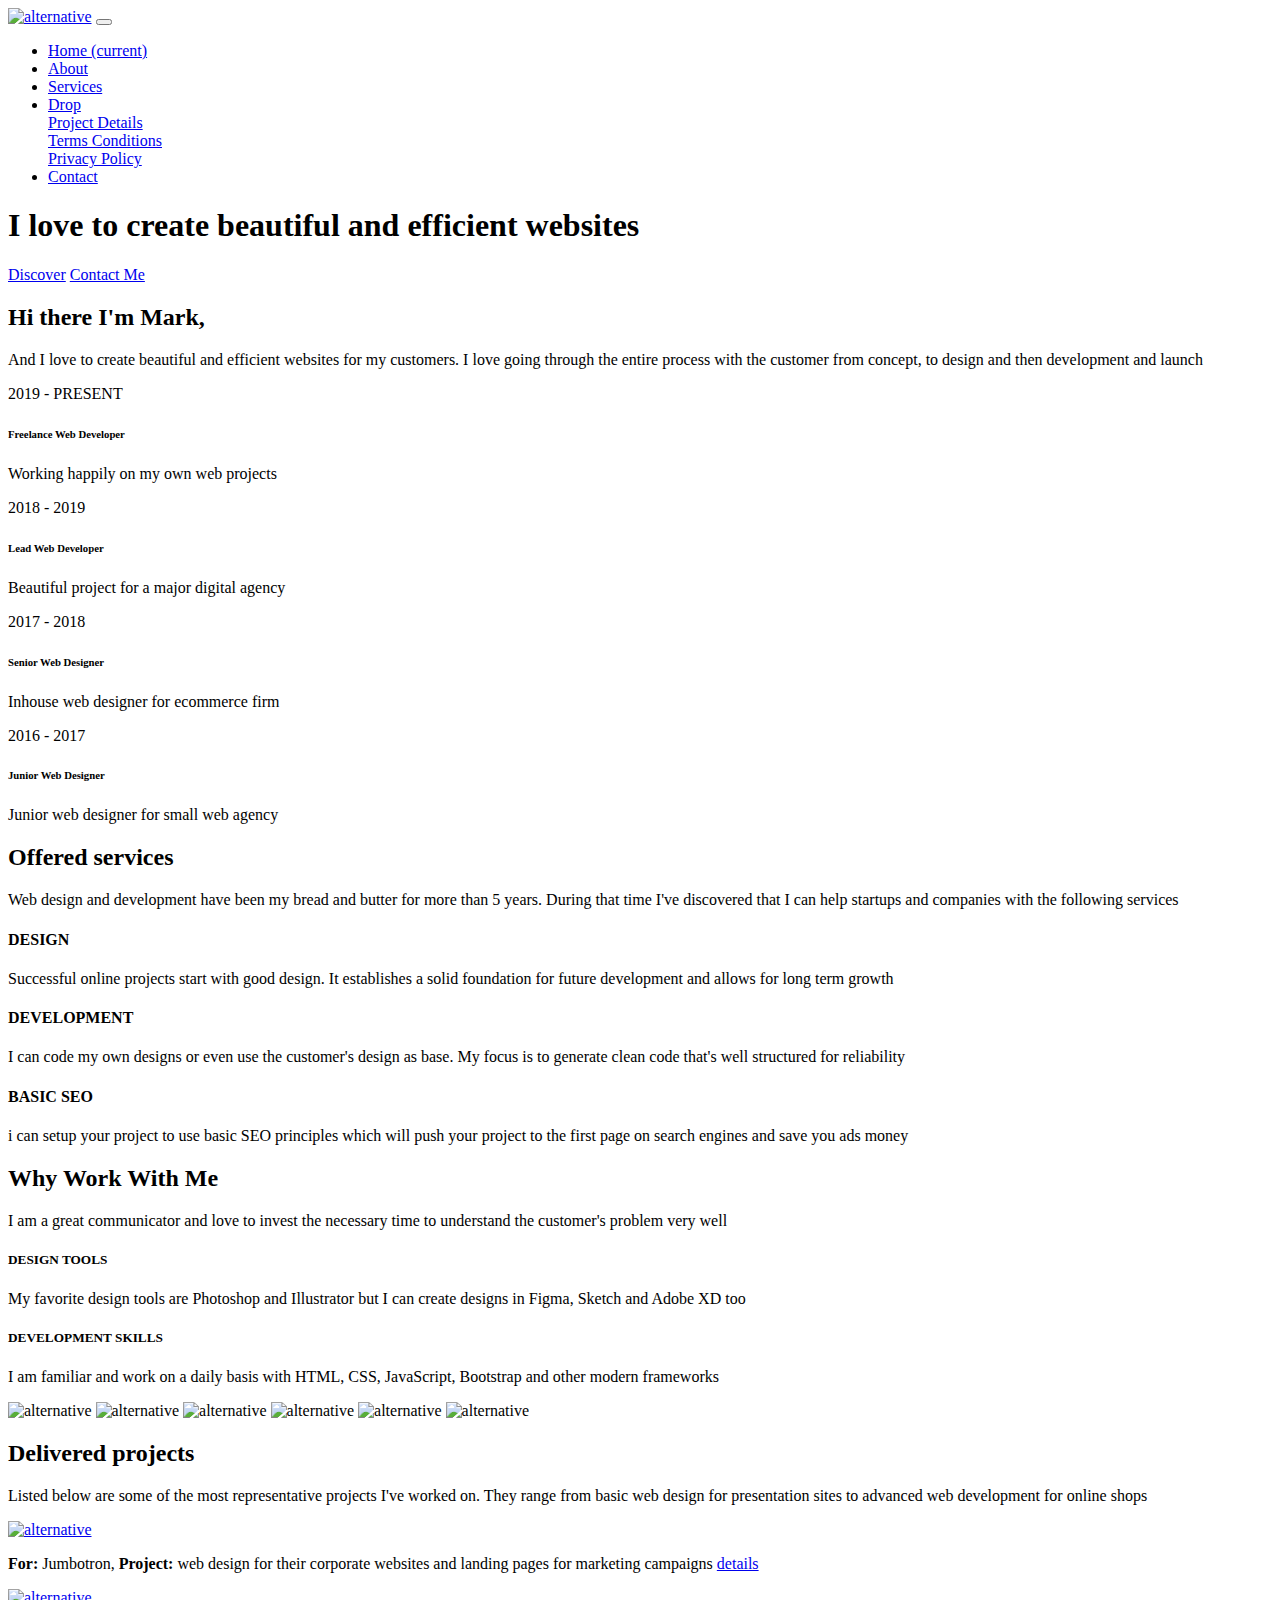
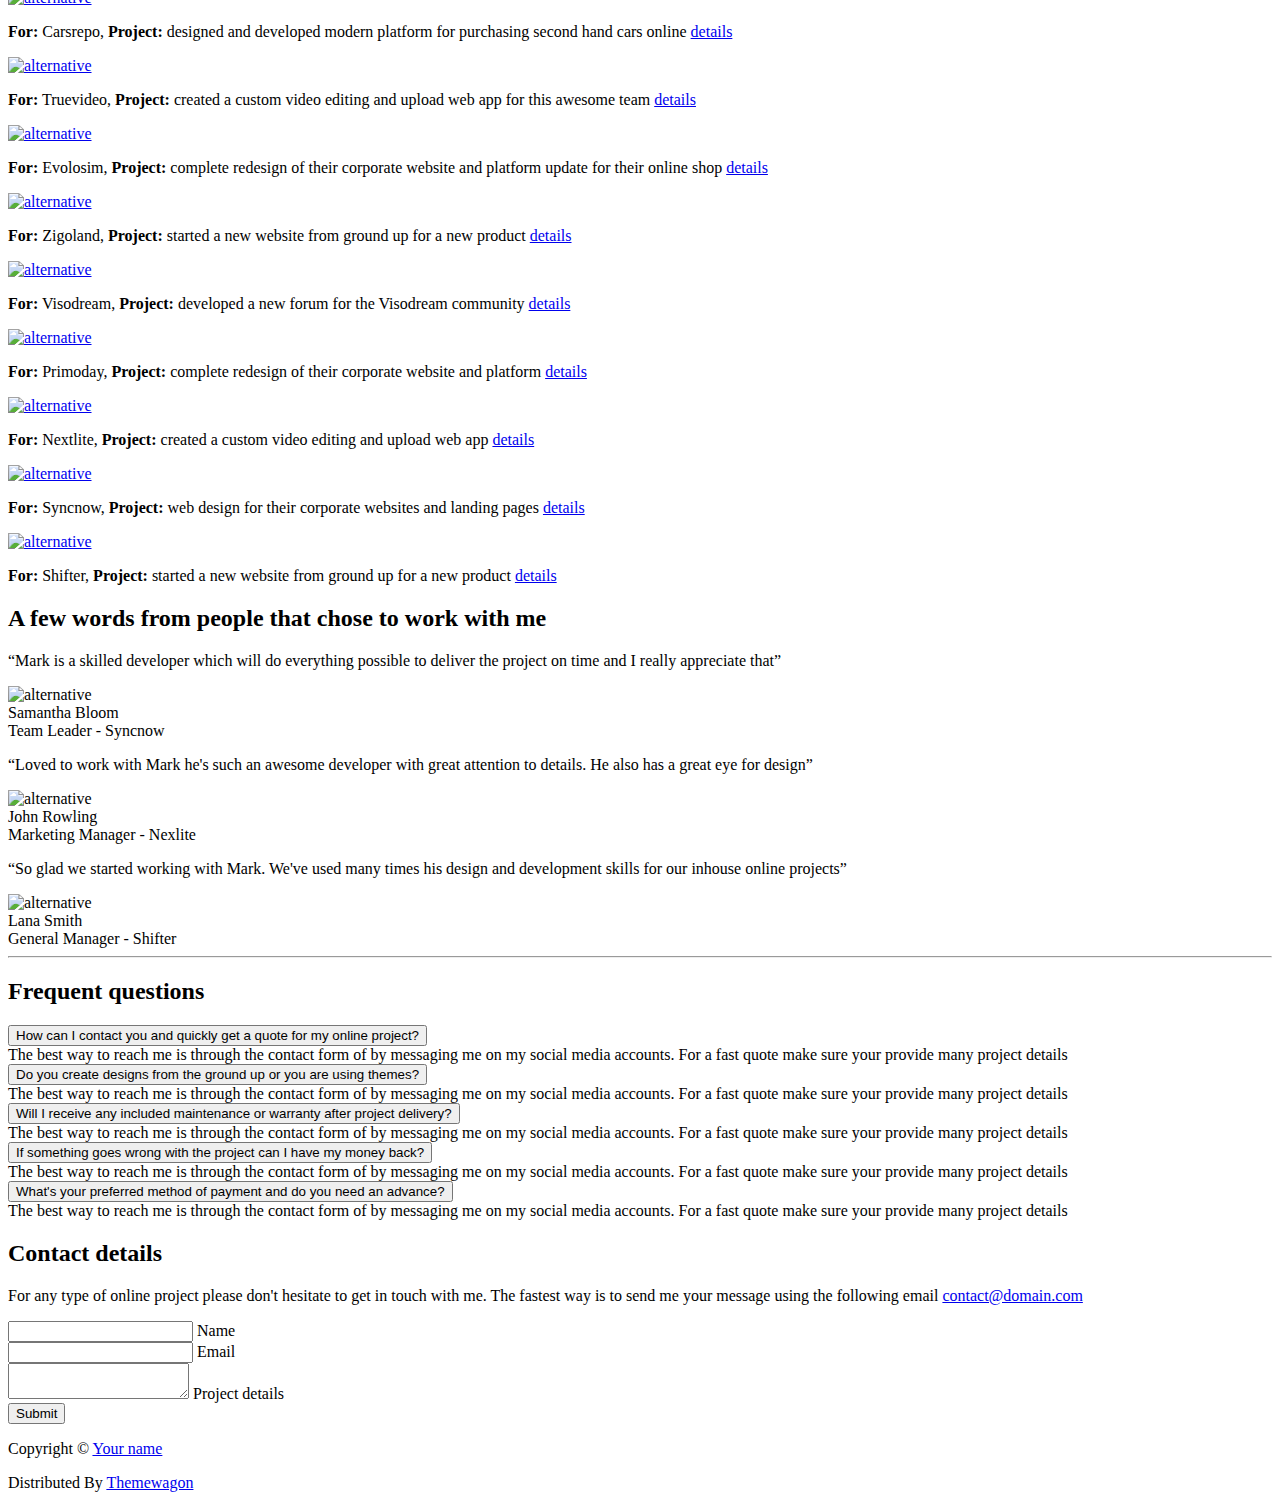
==== index.html @ 07aa4d68 "Change the title" ====
<!DOCTYPE html>
<html lang="en">
<head>
    <meta charset="utf-8">
    <meta name="viewport" content="width=device-width, initial-scale=1, shrink-to-fit=no">
    
    <!-- SEO Meta Tags -->
    <meta name="description" content="Your description">
    <meta name="author" content="Your name">

    <!-- OG Meta Tags to improve the way the post looks when you share the page on Facebook, Twitter, LinkedIn -->
	<meta property="og:site_name" content="" /> <!-- website name -->
	<meta property="og:site" content="" /> <!-- website link -->
	<meta property="og:title" content=""/> <!-- title shown in the actual shared post -->
	<meta property="og:description" content="" /> <!-- description shown in the actual shared post -->
	<meta property="og:image" content="" /> <!-- image link, make sure it's jpg -->
	<meta property="og:url" content="" /> <!-- where do you want your post to link to -->
	<meta name="twitter:card" content="summary_large_image"> <!-- to have large image post format in Twitter -->

    <!-- Webpage Title -->
    <title>Abdulsalam Umar</title>
    
    <!-- Styles -->
    <link rel="preconnect" href="https://fonts.gstatic.com">
    <link href="https://fonts.googleapis.com/css2?family=Open+Sans:ital,wght@0,400;0,600;0,700;1,400&family=Poppins:wght@600&display=swap" rel="stylesheet">
    <link href="css/bootstrap.css" rel="stylesheet">
    <link href="css/fontawesome-all.css" rel="stylesheet">
	<link href="css/styles.css" rel="stylesheet">
	
	<!-- Favicon  -->
    <link rel="icon" href="images/favicon.png">
</head>
<body data-spy="scroll" data-target=".fixed-top">
    
    <!-- Navigation -->
    <nav class="navbar navbar-expand-lg fixed-top navbar-dark">
        <div class="container">
            
            <!-- Image Logo -->
            <a class="navbar-brand logo-image" href="index.html"><img src="images/logo.svg" alt="alternative"></a>  

            <!-- Text Logo - Use this if you don't have a graphic logo -->
            <!-- <a class="navbar-brand logo-text page-scroll" href="index.html">Mark</a> -->

            <button class="navbar-toggler p-0 border-0" type="button" data-toggle="offcanvas">
                <span class="navbar-toggler-icon"></span>
            </button>

            <div class="navbar-collapse offcanvas-collapse" id="navbarsExampleDefault">
                <ul class="navbar-nav ml-auto">
                    <li class="nav-item">
                        <a class="nav-link page-scroll" href="#header">Home <span class="sr-only">(current)</span></a>
                    </li>
                    <li class="nav-item">
                        <a class="nav-link page-scroll" href="#about">About</a>
                    </li>
                    <li class="nav-item">
                        <a class="nav-link page-scroll" href="#services">Services</a>
                    </li>
                    <li class="nav-item dropdown">
                        <a class="nav-link dropdown-toggle" href="#" id="dropdown01" data-toggle="dropdown" aria-haspopup="true" aria-expanded="false">Drop</a>
                        <div class="dropdown-menu" aria-labelledby="dropdown01">
                            <a class="dropdown-item page-scroll" href="project.html">Project Details</a>
                            <div class="dropdown-divider"></div>
                            <a class="dropdown-item page-scroll" href="terms.html">Terms Conditions</a>
                            <div class="dropdown-divider"></div>
                            <a class="dropdown-item page-scroll" href="privacy.html">Privacy Policy</a>
                        </div>
                    </li>
                    <li class="nav-item">
                        <a class="nav-link page-scroll" href="#contact">Contact</a>
                    </li>
                </ul>
                <span class="nav-item social-icons">
                    <span class="fa-stack">
                        <a href="#your-link">
                            <i class="fas fa-circle fa-stack-2x"></i>
                            <i class="fab fa-facebook-f fa-stack-1x"></i>
                        </a>
                    </span>
                    <span class="fa-stack">
                        <a href="#your-link">
                            <i class="fas fa-circle fa-stack-2x"></i>
                            <i class="fab fa-twitter fa-stack-1x"></i>
                        </a>
                    </span>
                </span>
            </div> <!-- end of navbar-collapse -->
        </div> <!-- end of container -->
    </nav> <!-- end of navbar -->
    <!-- end of navigation -->


    <!-- Header -->
    <header id="header" class="header">
        <div class="container">
            <div class="row">
                <div class="col-lg-6">
                    <div class="text-container">
                        <h1 class="h1-large">I love to create beautiful and efficient websites</h1>
                        <a class="btn-solid-lg page-scroll" href="#about">Discover</a>
                        <a class="btn-outline-lg page-scroll" href="#contact"><i class="fas fa-user"></i>Contact Me</a>
                    </div> <!-- end of text-container -->
                </div> <!-- end of col -->
            </div> <!-- end of row -->
        </div> <!-- end of container -->
    </header> <!-- end of header -->
    <!-- end of header -->


    <!-- About-->
    <div id="about" class="basic-1 bg-gray">
        <div class="container">
            <div class="row">
                <div class="col-lg-4">
                    <div class="text-container first">
                        <h2>Hi there I'm Mark,</h2>
                        <p>And I love to create beautiful and efficient websites for my customers. I love going through the entire process with the customer from concept, to design and then development and launch</p>
                    </div> <!-- end of text-container -->
                </div> <!-- end of col -->
                <div class="col-lg-4">
                    <div class="text-container second">
                        <div class="time">2019 - PRESENT</div>
                        <h6>Freelance Web Developer</h6>
                        <p>Working happily on my own web projects</p>
                        <div class="time">2018 - 2019</div>
                        <h6>Lead Web Developer</h6>
                        <p>Beautiful project for a major digital agency</p>
                    </div> <!-- end of text-container -->
                </div> <!-- end of col -->
                <div class="col-lg-4">
                    <div class="text-container third">
                        <div class="time">2017 - 2018</div>
                        <h6>Senior Web Designer</h6>
                        <p>Inhouse web designer for ecommerce firm</p>
                        <div class="time">2016 - 2017</div>
                        <h6>Junior Web Designer</h6>
                        <p>Junior web designer for small web agency</p>
                    </div> <!-- end of text-container -->
                </div> <!-- end of col -->
            </div> <!-- end of row -->
        </div> <!-- end of container -->
    </div> <!-- end of basic-1 -->
    <!-- end of about -->


    <!-- Services -->
    <div id="services" class="basic-2">
        <div class="container">
            <div class="row">
                <div class="col-lg-12">
                    <h2 class="h2-heading">Offered services</h2>
                    <p class="p-heading">Web design and development have been my bread and butter for more than 5 years. During that time I've discovered that I can help startups and companies with the following services</p>
                </div> <!-- end of col -->
            </div> <!-- end of row -->
            <div class="row">
                <div class="col-lg-4">
                    <div class="text-box">
                        <i class="far fa-gem"></i>
                        <h4>DESIGN</h4>
                        <p>Successful online projects start with good design. It establishes a solid foundation for future development and allows for long term growth</p>
                    </div> <!-- end of text-box -->
                </div> <!-- end of col -->
                <div class="col-lg-4">
                    <div class="text-box">
                        <i class="fas fa-code"></i>
                        <h4>DEVELOPMENT</h4>
                        <p>I can code my own designs or even use the customer's design as base. My focus is to generate clean code that's well structured for reliability</p>
                    </div> <!-- end of text-box -->
                </div> <!-- end of col -->
                <div class="col-lg-4">
                    <div class="text-box">
                        <i class="fas fa-tv"></i>
                        <h4>BASIC SEO</h4>
                        <p>i can setup your project to use basic SEO principles which will push your project to the first page on search engines and save you ads money</p>
                    </div> <!-- end of text-box -->
                </div> <!-- end of col -->
            </div> <!-- end of row -->
        </div> <!-- end of container -->
    </div> <!-- end of basic-2 -->
    <!-- end of services -->


    <!-- Details -->
	<div class="split">
		<div class="area-1">
		</div><!-- end of area-1 on same line and no space between comments to eliminate margin white space --><div class="area-2 bg-gray">
            <div class="container">    
                <div class="row">
                    <div class="col-lg-12">     
                        
                        <!-- Text Container -->
                        <div class="text-container">
                            <h2>Why Work With Me</h2>
                            <p>I am a great communicator and love to invest the necessary time to understand the customer's problem very well</p>
                            <h5>DESIGN TOOLS</h5>
                            <p>My favorite design tools are Photoshop and Illustrator but I can create designs in Figma, Sketch and Adobe XD too</p>
                            <h5>DEVELOPMENT SKILLS</h5>
                            <p>I am familiar and work on a daily basis with HTML, CSS, JavaScript, Bootstrap and other modern frameworks</p>
                            
                            <div class="icons-container">
                                <img src="images/details-icon-photoshop.png" alt="alternative">
                                <img src="images/details-icon-illustrator.png" alt="alternative">
                                <img src="images/details-icon-html.png" alt="alternative">
                                <img src="images/details-icon-css.png" alt="alternative">
                                <img src="images/details-icon-bootstrap.png" alt="alternative">
                                <img src="images/details-icon-javascript.png" alt="alternative">
                            </div> <!-- end of icons-container -->
                        </div> <!-- end of text-container -->
                        <!-- end of text container -->

                    </div> <!-- end of col -->
                </div> <!-- end of row -->
            </div> <!-- end of container -->
		</div> <!-- end of area-2 -->
    </div> <!-- end of split -->
    <!-- end of details -->


    <!-- Projects -->
    <div id="projects" class="basic-3">
        <div class="container">
            <div class="row">
                <div class="col-lg-12">
                    <h2 class="h2-heading">Delivered projects</h2>
                    <p class="p-heading">Listed below are some of the most representative projects I've worked on. They range from basic web design for presentation sites to advanced web development for online shops</p>
                </div> <!-- end of col -->
            </div> <!-- end of row -->
            <div class="row">
                <div class="col-lg-12">
                    <div class="text-container">
                        <div class="image-container">
                            <a href="project.html">
                                <img class="img-fluid" src="images/project-1.jpg" alt="alternative">
                            </a>
                        </div> <!-- end of image-container -->
                        <p><strong>For:</strong> Jumbotron, <strong>Project:</strong> web design for their corporate websites and landing pages for marketing campaigns <a class="blue" href="project.html">details</a></p>
                    </div> <!-- end of text-container -->
                    <div class="text-container">
                        <div class="image-container">
                            <a href="project.html">
                                <img class="img-fluid" src="images/project-2.jpg" alt="alternative">
                            </a>
                        </div> <!-- end of image-container -->
                        <p><strong>For:</strong> Carsrepo, <strong>Project:</strong> designed and developed modern platform for purchasing second hand cars online <a class="blue" href="project.html">details</a></p>
                    </div> <!-- end of text-container -->
                    <div class="text-container">
                        <div class="image-container">
                            <a href="project.html">
                                <img class="img-fluid" src="images/project-3.jpg" alt="alternative">
                            </a>
                        </div> <!-- end of image-container -->
                        <p><strong>For:</strong> Truevideo, <strong>Project:</strong> created a custom video editing and upload web app for this awesome team <a class="blue" href="project.html">details</a></p>
                    </div> <!-- end of text-container -->
                    <div class="text-container">
                        <div class="image-container">
                            <a href="project.html">
                                <img class="img-fluid" src="images/project-4.jpg" alt="alternative">
                            </a>
                        </div> <!-- end of image-container -->
                        <p><strong>For:</strong> Evolosim, <strong>Project:</strong> complete redesign of their corporate website and platform update for their online shop <a class="blue" href="project.html">details</a></p>
                    </div> <!-- end of text-container -->
                </div> <!-- end of col -->
            </div> <!-- end of row -->
        </div> <!-- end of container -->
    </div> <!-- end of basic-3 -->
    <!-- end of projects -->


    <!-- Works -->
    <div class="basic-4">
        <div class="container">
            <div class="row">
                <div class="col-lg-4">
                    <div class="text-container">
                        <div class="image-container">
                            <a href="project.html">
                                <img class="img-fluid" src="images/work-1.jpg" alt="alternative">
                            </a>
                        </div> <!-- end of image-container -->
                        <p><strong>For:</strong> Zigoland, <strong>Project:</strong> started a new website from ground up for a new product <a class="blue" href="project.html">details</a></p>
                    </div> <!-- end of text-container -->
                </div> <!-- end of col -->
                <div class="col-lg-4">
                    <div class="text-container">
                        <div class="image-container">
                            <a href="project.html">
                                <img class="img-fluid" src="images/work-2.jpg" alt="alternative">
                            </a>
                        </div> <!-- end of image-container -->
                        <p><strong>For:</strong> Visodream, <strong>Project:</strong> developed a new forum for the Visodream community <a class="blue" href="project.html">details</a></p>
                    </div> <!-- end of text-container -->
                </div> <!-- end of col -->
                <div class="col-lg-4">
                    <div class="text-container">
                        <div class="image-container">
                            <a href="project.html">
                                <img class="img-fluid" src="images/work-3.jpg" alt="alternative">
                            </a>
                        </div> <!-- end of image-container -->
                        <p><strong>For:</strong> Primoday, <strong>Project:</strong> complete redesign of their corporate website and platform <a class="blue" href="project.html">details</a></p>
                    </div> <!-- end of text-container -->
                </div> <!-- end of col -->
            </div> <!-- end of row -->
            <div class="row">
                <div class="col-lg-4">
                    <div class="text-container">
                        <div class="image-container">
                            <a href="project.html">
                                <img class="img-fluid" src="images/work-4.jpg" alt="alternative">
                            </a>
                        </div> <!-- end of image-container -->
                        <p><strong>For:</strong> Nextlite, <strong>Project:</strong> created a custom video editing and upload web app <a class="blue" href="project.html">details</a></p>
                    </div> <!-- end of text-container -->
                </div> <!-- end of col -->
                <div class="col-lg-4">
                    <div class="text-container">
                        <div class="image-container">
                            <a href="project.html">
                                <img class="img-fluid" src="images/work-5.jpg" alt="alternative">
                            </a>
                        </div> <!-- end of image-container -->
                        <p><strong>For:</strong> Syncnow, <strong>Project:</strong> web design for their corporate websites and landing pages <a class="blue" href="project.html">details</a></p>
                    </div> <!-- end of text-container -->
                </div> <!-- end of col -->
                <div class="col-lg-4">
                    <div class="text-container">
                        <div class="image-container">
                            <a href="project.html">
                                <img class="img-fluid" src="images/work-6.jpg" alt="alternative">
                            </a>
                        </div> <!-- end of image-container -->
                        <p><strong>For:</strong> Shifter, <strong>Project:</strong> started a new website from ground up for a new product <a class="blue" href="project.html">details</a></p>
                    </div> <!-- end of text-container -->
                </div> <!-- end of col -->
            </div> <!-- end of row -->
        </div> <!-- end of container -->
    </div> <!-- end of basic-4 -->
    <!-- end of works -->


    <!-- Testimonials -->
    <div class="cards-1">
        <div class="container">
            <div class="row">
                <div class="col-lg-12">
                    <h2 class="h2-heading">A few words from people that chose to work with me</h2>
                </div> <!-- end of col -->
            </div> <!-- end of row -->
            <div class="row">
                <div class="col-lg-12">
                    
                    <!-- Card -->
                    <div class="card">
                        <div class="card-body">
                            <p class="testimonial-text">“Mark is a skilled developer which will do everything possible to deliver the project on time and I really appreciate that”</p>
                            <div class="details">
                                <img src="images/testimonial-1.jpg" alt="alternative">
                                <div class="text">
                                    <div class="testimonial-author">Samantha Bloom</div>
                                    <div class="occupation">Team Leader - Syncnow</div>
                                </div> <!-- end of text -->
                            </div> <!-- end of testimonial-details -->
                        </div>
                    </div>
                    <!-- end of card -->

                    <!-- Card -->
                    <div class="card">
                        <div class="card-body">
                            <p class="testimonial-text">“Loved to work with Mark he's such an awesome developer with great attention to details. He also has a great eye for design”</p>
                            <div class="details">
                                <img src="images/testimonial-2.jpg" alt="alternative">
                                <div class="text">
                                    <div class="testimonial-author">John Rowling</div>
                                    <div class="occupation">Marketing Manager - Nexlite</div>
                                </div> <!-- end of text -->
                            </div> <!-- end of testimonial-details -->
                        </div>
                    </div>
                    <!-- end of card -->

                    <!-- Card -->
                    <div class="card">
                        <div class="card-body">
                            <p class="testimonial-text">“So glad we started working with Mark. We've used many times his design and development skills for our inhouse online projects”</p>
                            <div class="details">
                                <img src="images/testimonial-3.jpg" alt="alternative">
                                <div class="text">
                                    <div class="testimonial-author">Lana Smith</div>
                                    <div class="occupation">General Manager - Shifter</div>
                                </div> <!-- end of text -->
                            </div> <!-- end of testimonial-details -->
                        </div>
                    </div>
                    <!-- end of card -->

                </div> <!-- end of col -->
            </div> <!-- end of row -->
        </div> <!-- end of container -->
    </div> <!-- end of cards-1 -->
    <!-- end of testimonials -->


    <!-- Section Divider -->
    <div class="container">
        <div class="row">
            <div class="col-lg-12">
                <hr class="section-divider">
            </div> <!-- end of col -->
        </div> <!-- end of row -->
    </div> <!-- end of container -->
    <!-- end of section divider -->


    <!-- Questions -->
    <div class="accordion-1">
        <div class="container">
            <div class="row">
                <div class="col-lg-12">
                    <h2 class="h2-heading">Frequent questions</h2>
                </div> <!-- end of col -->
            </div> <!-- end of row -->
            <div class="row">
                <div class="col-lg-12">

                    <div class="accordion" id="accordionExample">
                        <div class="card">
                            <div class="card-header" id="headingOne">
                                <button class="btn btn-link btn-block text-left" type="button" data-toggle="collapse" data-target="#collapseOne" aria-expanded="true" aria-controls="collapseOne">
                                    How can I contact you and quickly get a quote for my online project?
                                </button>
                            </div>
                            <div id="collapseOne" class="collapse show" aria-labelledby="headingOne" data-parent="#accordionExample">
                                <div class="card-body">
                                    The best way to reach me is through the contact form of by messaging me on my social media accounts. For a fast quote make sure your provide many project details
                                </div>
                            </div>
                        </div>
                        <div class="card">
                            <div class="card-header" id="headingTwo">
                                <button class="btn btn-link btn-block text-left collapsed" type="button" data-toggle="collapse" data-target="#collapseTwo" aria-expanded="false" aria-controls="collapseTwo">
                                    Do you create designs from the ground up or you are using themes?
                                </button>
                            </div>
                            <div id="collapseTwo" class="collapse" aria-labelledby="headingTwo" data-parent="#accordionExample">
                                <div class="card-body">
                                    The best way to reach me is through the contact form of by messaging me on my social media accounts. For a fast quote make sure your provide many project details
                                </div>
                            </div>
                        </div>
                        <div class="card">
                            <div class="card-header" id="headingThree">
                                <button class="btn btn-link btn-block text-left collapsed" type="button" data-toggle="collapse" data-target="#collapseThree" aria-expanded="false" aria-controls="collapseThree">
                                    Will I receive any included maintenance or warranty after project delivery?
                                </button>
                            </div>
                            <div id="collapseThree" class="collapse" aria-labelledby="headingThree" data-parent="#accordionExample">
                                <div class="card-body">
                                    The best way to reach me is through the contact form of by messaging me on my social media accounts. For a fast quote make sure your provide many project details
                                </div>
                            </div>
                        </div>
                        <div class="card">
                            <div class="card-header" id="headingFour">
                                <button class="btn btn-link btn-block text-left collapsed" type="button" data-toggle="collapse" data-target="#collapseFour" aria-expanded="false" aria-controls="collapseFour">
                                    If something goes wrong with the project can I have my money back?
                                </button>
                            </div>
                            <div id="collapseFour" class="collapse" aria-labelledby="headingFour" data-parent="#accordionExample">
                                <div class="card-body">
                                    The best way to reach me is through the contact form of by messaging me on my social media accounts. For a fast quote make sure your provide many project details
                                </div>
                            </div>
                        </div>
                        <div class="card">
                            <div class="card-header" id="headingFive">
                                <button class="btn btn-link btn-block text-left collapsed" type="button" data-toggle="collapse" data-target="#collapseFive" aria-expanded="false" aria-controls="collapseFive">
                                    What's your preferred method of payment and do you need an advance?
                                </button>
                            </div>
                            <div id="collapseFive" class="collapse" aria-labelledby="headingFive" data-parent="#accordionExample">
                                <div class="card-body">
                                    The best way to reach me is through the contact form of by messaging me on my social media accounts. For a fast quote make sure your provide many project details
                                </div>
                            </div>
                        </div>
                    </div> <!-- end of accordion -->

                </div> <!-- end of col -->
            </div> <!-- end of row -->
        </div> <!-- end of container -->
    </div> <!-- end of accordion-1 -->
    <!-- end of questions -->


    <!-- Contact -->
    <div id="contact" class="form-1 bg-gray">
        <div class="container">
            <div class="row">
                <div class="col-lg-12">
                    <h2>Contact details</h2>
                    <p class="p-heading">For any type of online project please don't hesitate to get in touch with me. The fastest way is to send me your message using the following email <a class="blue no-line" href="#your-link">contact@domain.com</a></p>
                </div> <!-- end of col -->
            </div> <!-- end of row -->
            <div class="row">
                <div class="col-lg-12">
                    
                    <!-- Contact Form -->
                    <form id="contactForm">
                        <div class="form-group">
                            <input type="text" class="form-control-input" id="cname" required>
                            <label class="label-control" for="cname">Name</label>
                        </div>
                        <div class="form-group">
                            <input type="email" class="form-control-input" id="cemail" required>
                            <label class="label-control" for="cemail">Email</label>
                        </div>
                        <div class="form-group">
                            <textarea class="form-control-textarea" id="cmessage" required></textarea>
                            <label class="label-control" for="cmessage">Project details</label>
                        </div>
                        <div class="form-group">
                            <button type="submit" class="form-control-submit-button">Submit</button>
                        </div>
                    </form>
                    <!-- end of contact form -->

                </div> <!-- end of col -->
            </div> <!-- end of row -->
        </div> <!-- end of container -->
    </div> <!-- end of form-1 -->  
    <!-- end of contact -->


    <!-- Footer -->
    <div class="footer bg-gray">
        <div class="container">
            <div class="row">
                <div class="col-lg-12">
                    <div class="social-container">
                        <span class="fa-stack">
                            <a href="#your-link">
                                <i class="fas fa-circle fa-stack-2x"></i>
                                <i class="fab fa-facebook-f fa-stack-1x"></i>
                            </a>
                        </span>
                        <span class="fa-stack">
                            <a href="#your-link">
                                <i class="fas fa-circle fa-stack-2x"></i>
                                <i class="fab fa-twitter fa-stack-1x"></i>
                            </a>
                        </span>
                        <span class="fa-stack">
                            <a href="#your-link">
                                <i class="fas fa-circle fa-stack-2x"></i>
                                <i class="fab fa-pinterest-p fa-stack-1x"></i>
                            </a>
                        </span>
                        <span class="fa-stack">
                            <a href="#your-link">
                                <i class="fas fa-circle fa-stack-2x"></i>
                                <i class="fab fa-instagram fa-stack-1x"></i>
                            </a>
                        </span>
                        <span class="fa-stack">
                            <a href="#your-link">
                                <i class="fas fa-circle fa-stack-2x"></i>
                                <i class="fab fa-youtube fa-stack-1x"></i>
                            </a>
                        </span>
                    </div> <!-- end of social-container -->
                </div> <!-- end of col -->
            </div> <!-- end of row -->
        </div> <!-- end of container -->
    </div> <!-- end of footer -->  
    <!-- end of footer -->


    <!-- Copyright -->
    <div class="copyright bg-gray">
        <div class="container">
            <div class="row">
                <div class="col-lg-12">
                    <p class="p-small">Copyright © <a class="no-line" href="#your-link">Your name</a></p>
                </div> <!-- end of col -->
            </div> <!-- enf of row -->
        </div> <!-- end of container -->

        <div class="container">
            <div class="row">
                <div class="col-lg-12">
                    <p class="p-small">Distributed By <a class="no-line" href="https://themewagon.com/">Themewagon</a></p>
                </div> <!-- end of col -->
            </div> <!-- enf of row -->
        </div> <!-- end of container -->
        
    </div> <!-- end of copyright --> 
    <!-- end of copyright -->
    
    	
    <!-- Scripts -->
    <script src="js/jquery.min.js"></script> <!-- jQuery for Bootstrap's JavaScript plugins -->
    <script src="js/bootstrap.min.js"></script> <!-- Bootstrap framework -->
    <script src="js/jquery.easing.min.js"></script> <!-- jQuery Easing for smooth scrolling between anchors -->
    <script src="js/scripts.js"></script> <!-- Custom scripts -->
</body>
</html>
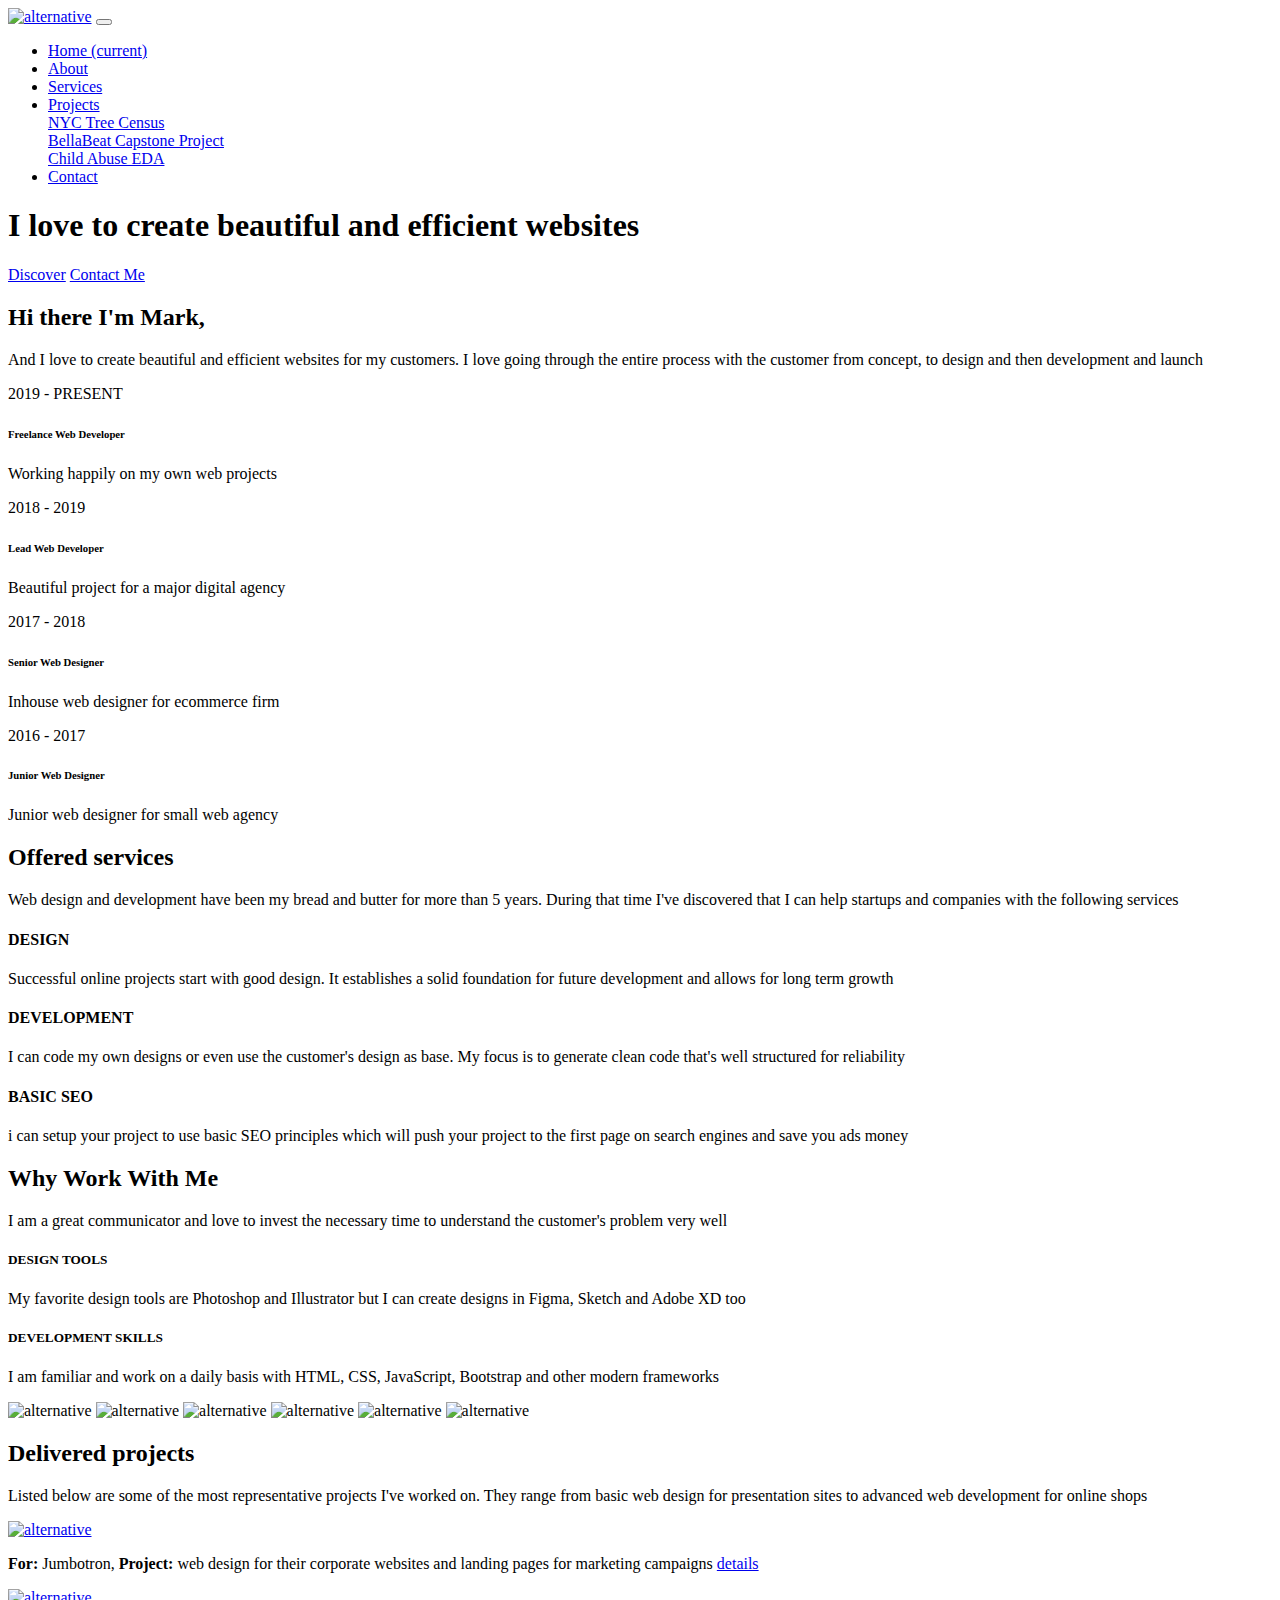
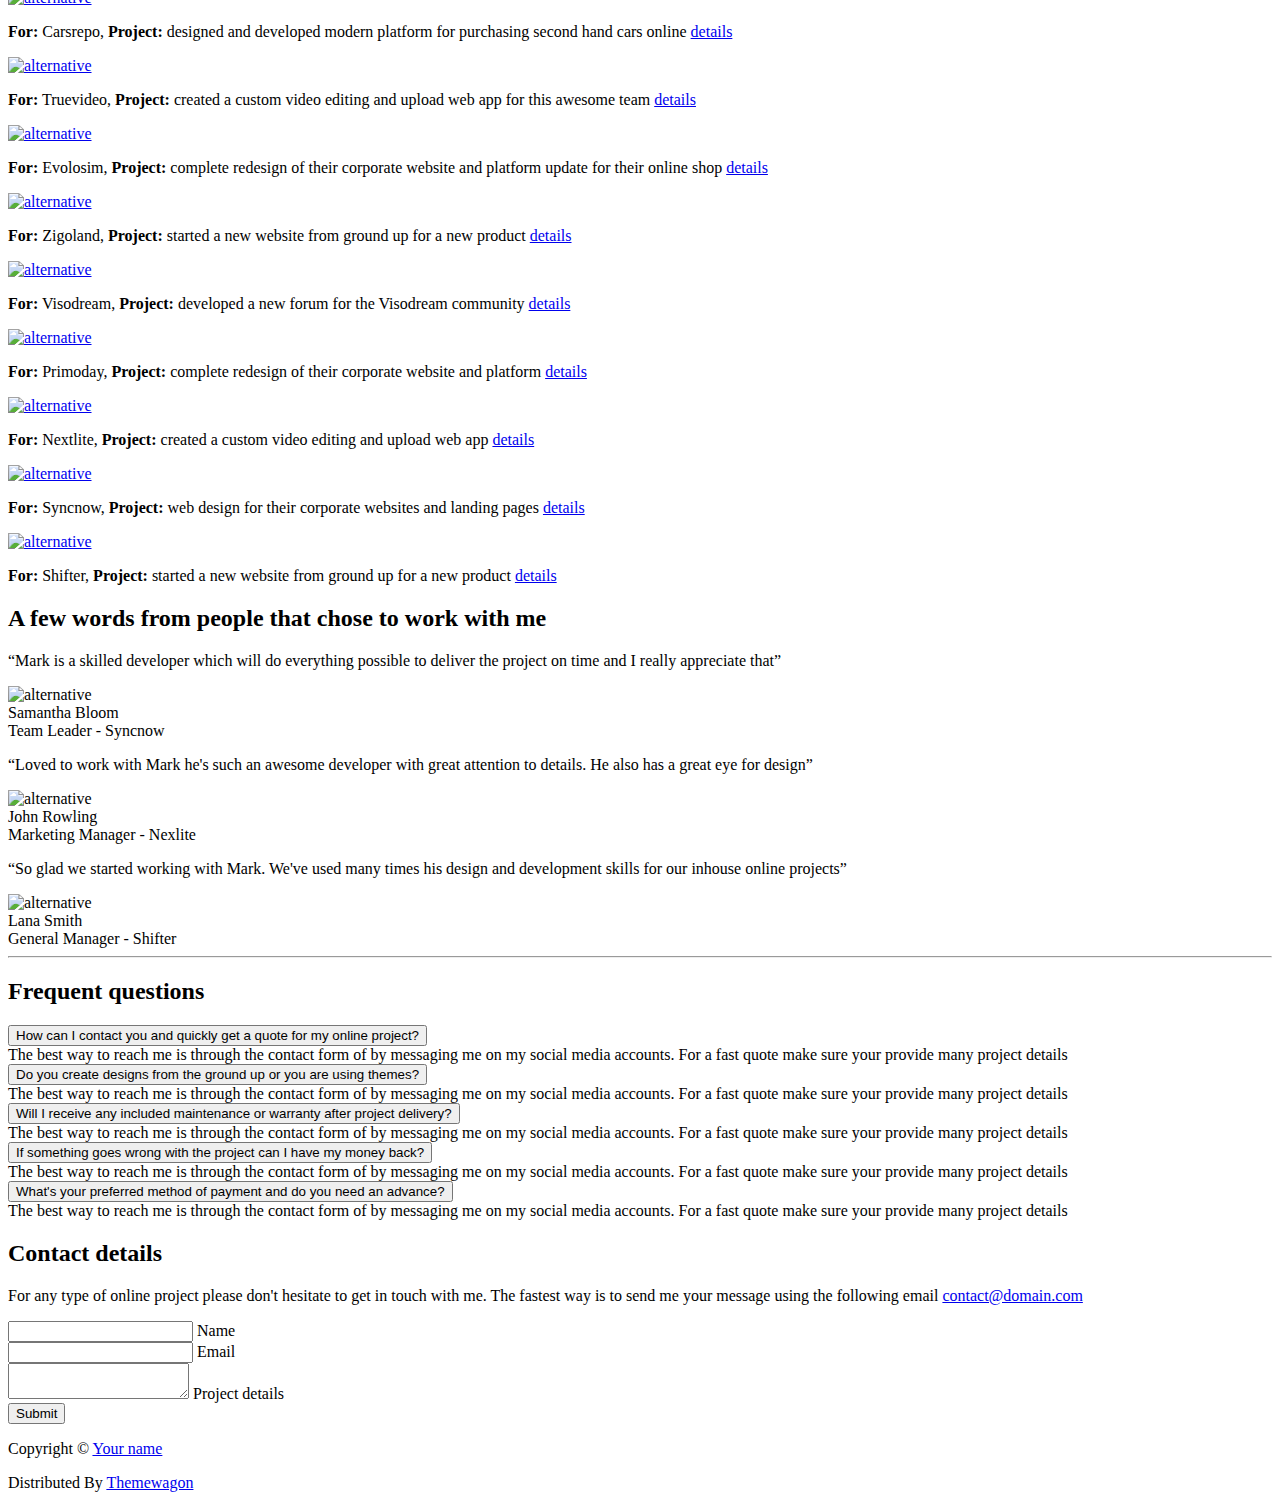
==== commit 9dc0e001: "Few Changes" ====
--- a/index.html
+++ b/index.html
@@ -58,13 +58,13 @@
                         <a class="nav-link page-scroll" href="#services">Services</a>
                     </li>
                     <li class="nav-item dropdown">
-                        <a class="nav-link dropdown-toggle" href="#" id="dropdown01" data-toggle="dropdown" aria-haspopup="true" aria-expanded="false">Drop</a>
+                        <a class="nav-link dropdown-toggle" href="#" id="dropdown01" data-toggle="dropdown" aria-haspopup="true" aria-expanded="false">Projects</a>
                         <div class="dropdown-menu" aria-labelledby="dropdown01">
-                            <a class="dropdown-item page-scroll" href="project.html">Project Details</a>
+                            <a class="dropdown-item page-scroll" href="nyc_tree_census.html">NYC Tree Census</a>
                             <div class="dropdown-divider"></div>
-                            <a class="dropdown-item page-scroll" href="terms.html">Terms Conditions</a>
+                            <a class="dropdown-item page-scroll" href="bellabeat.html">BellaBeat Capstone Project</a>
                             <div class="dropdown-divider"></div>
-                            <a class="dropdown-item page-scroll" href="privacy.html">Privacy Policy</a>
+                            <a class="dropdown-item page-scroll" href="child_abuse.html">Child Abuse EDA</a>
                         </div>
                     </li>
                     <li class="nav-item">
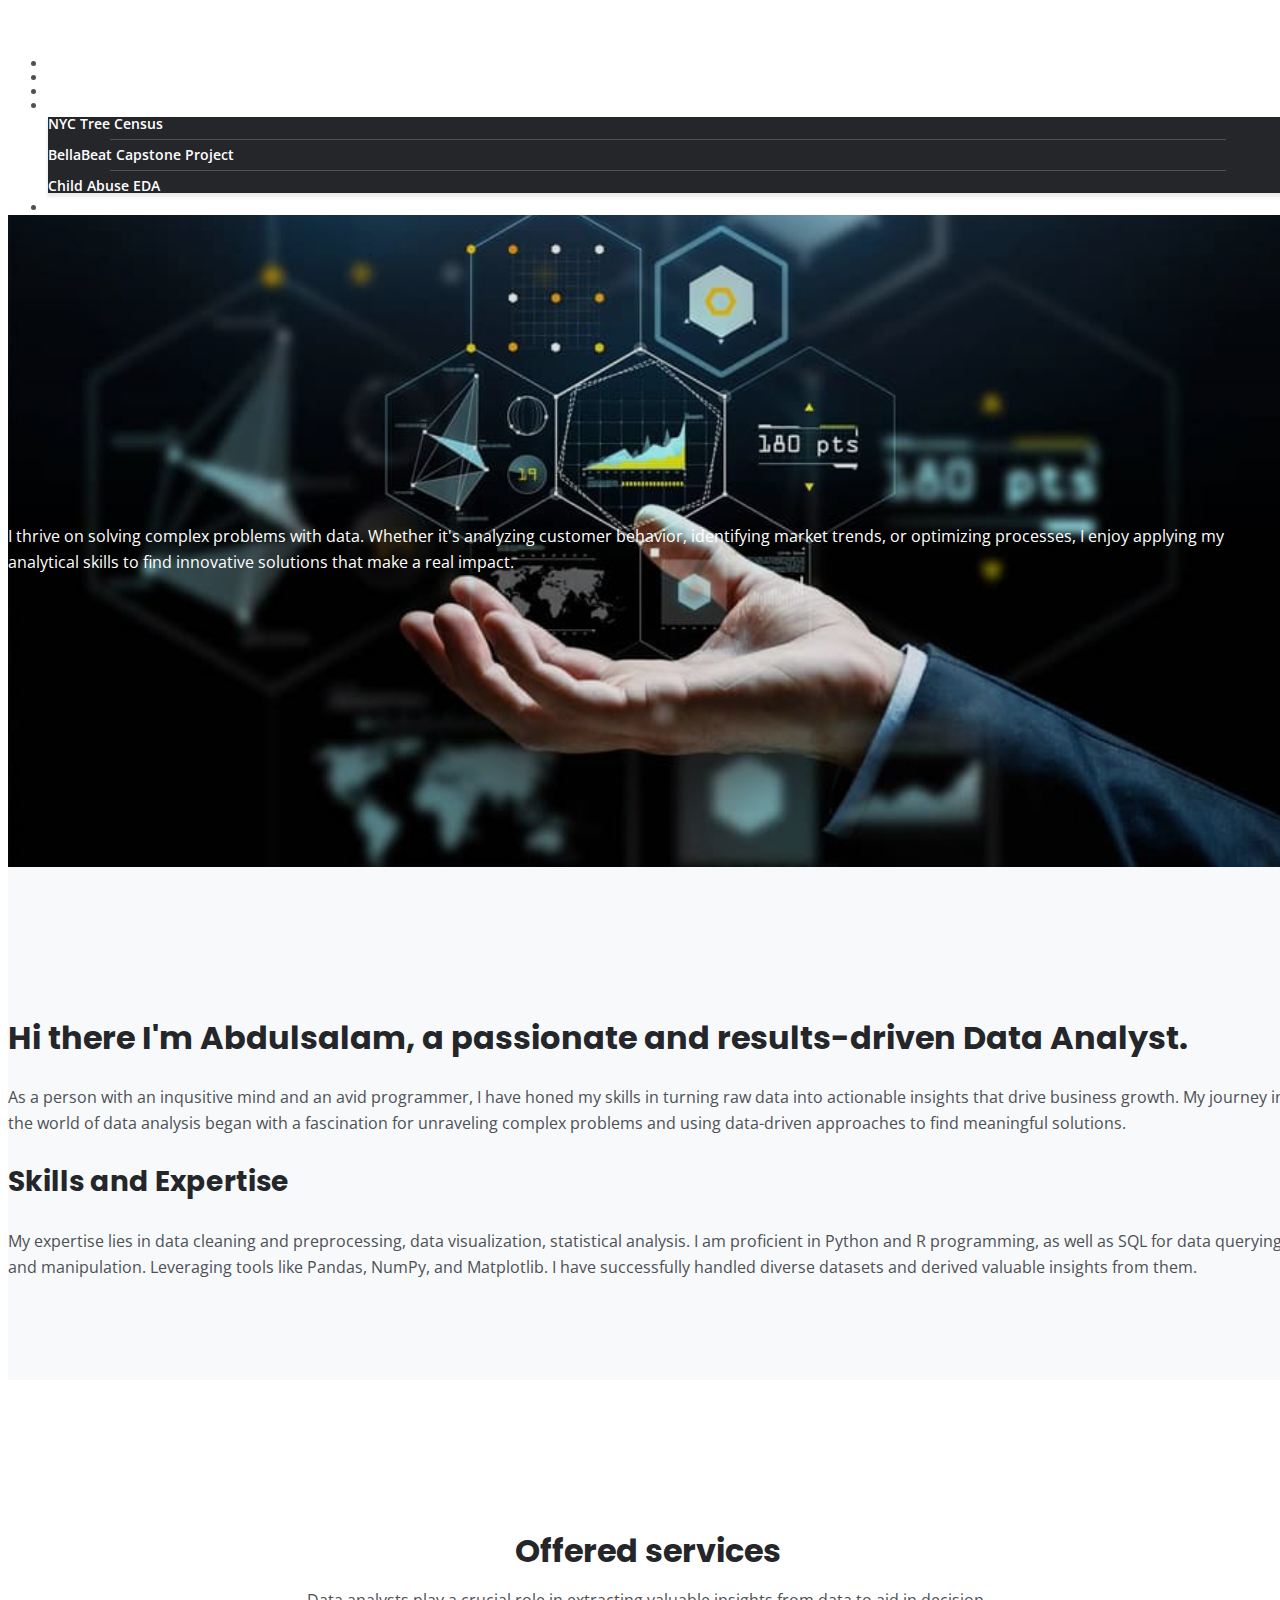
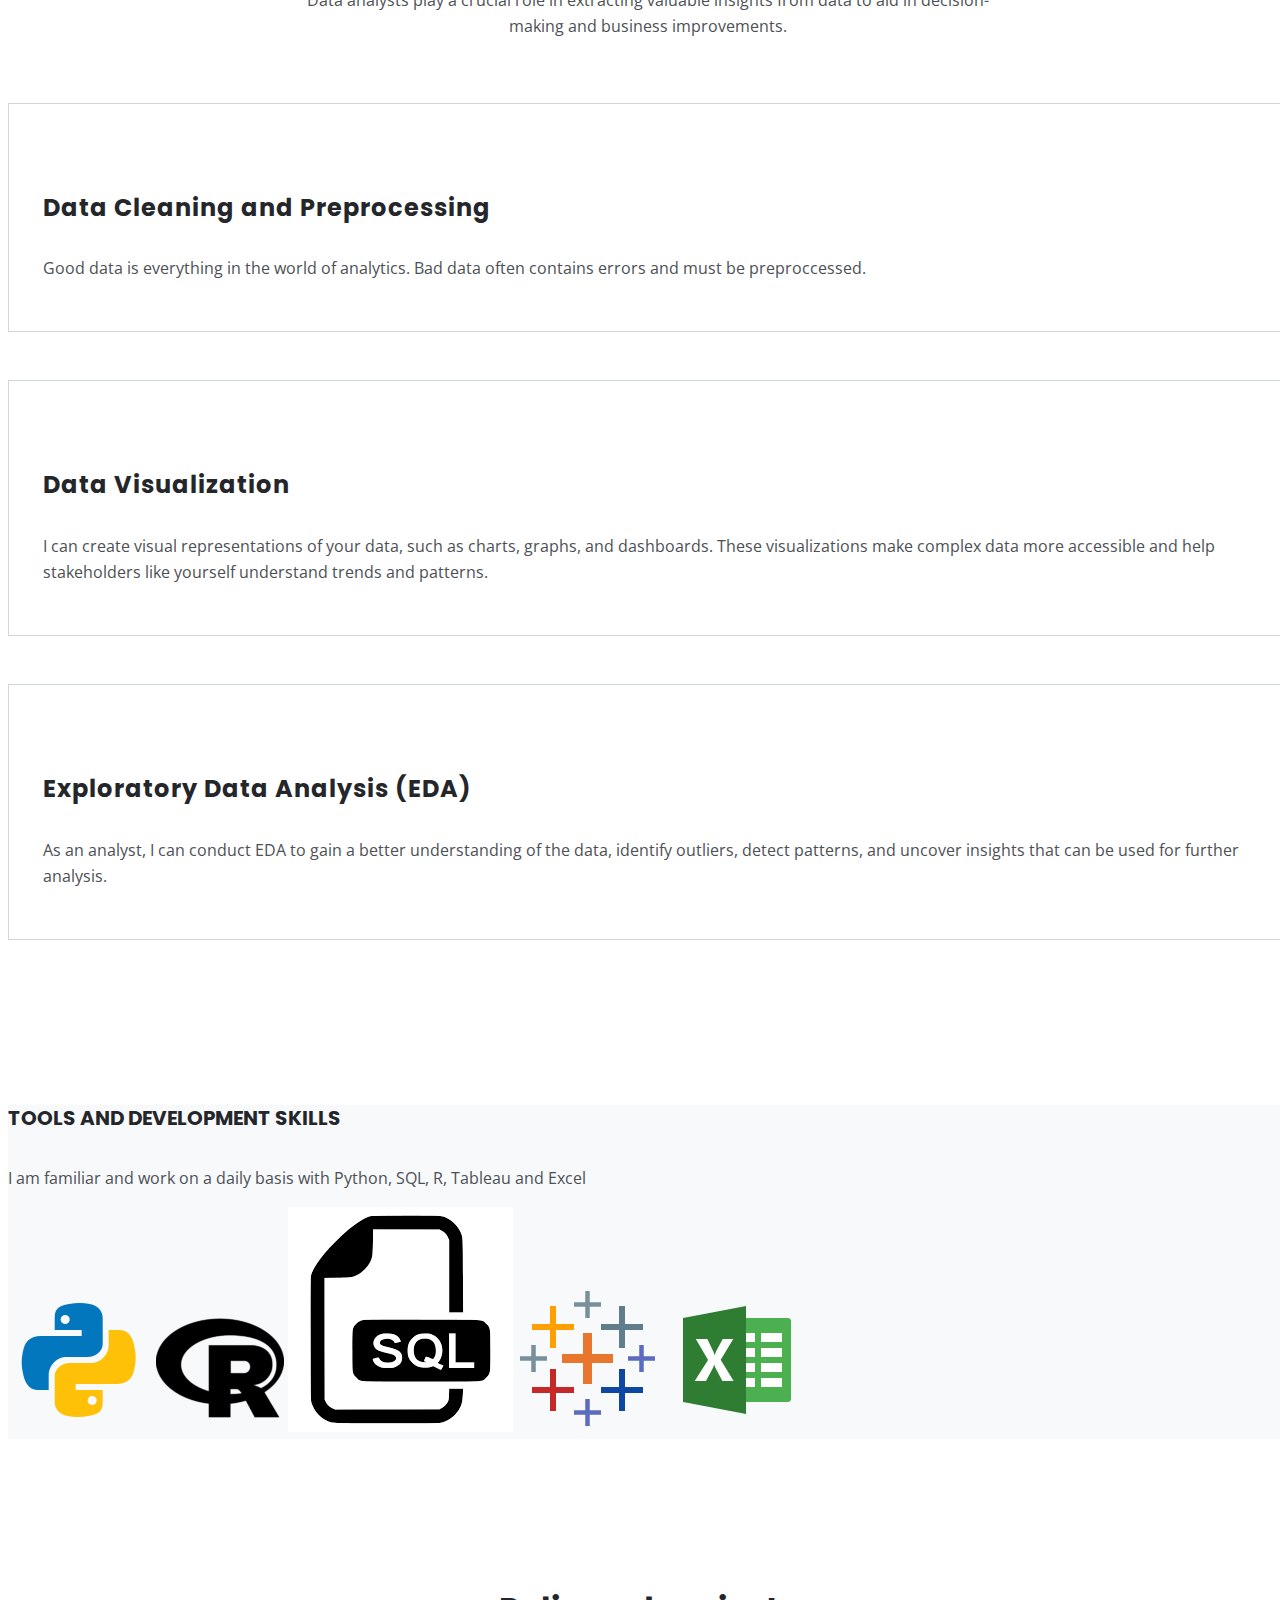
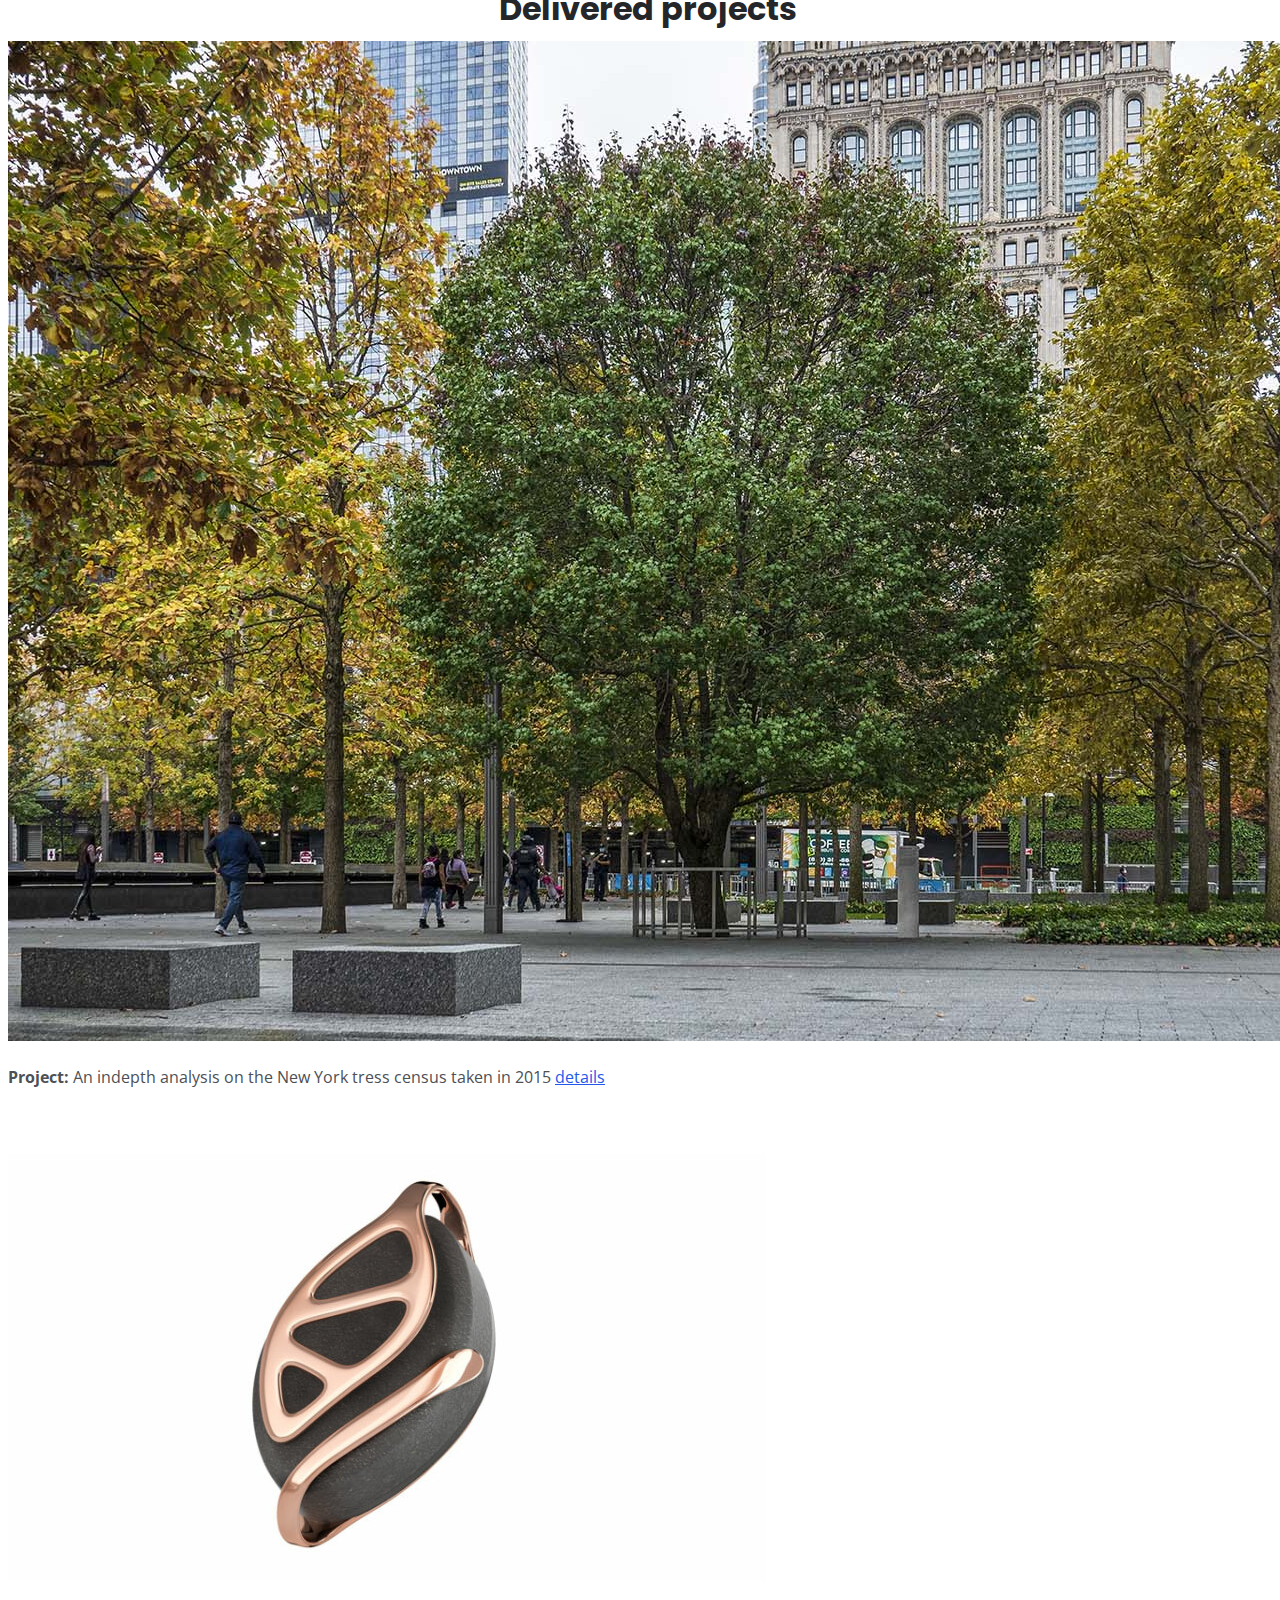
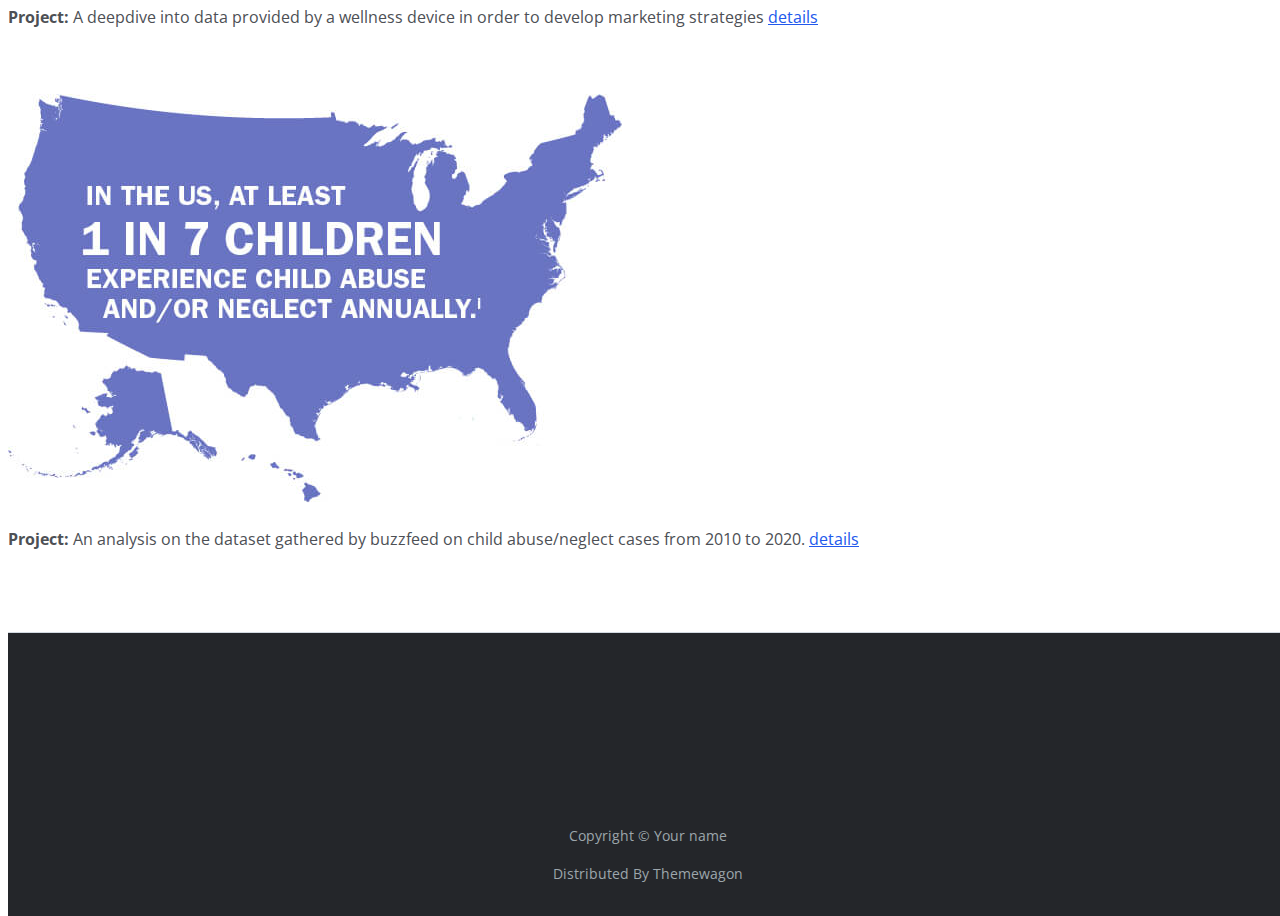
==== commit 4153c684: "Major Update" ====
--- a/index.html
+++ b/index.html
@@ -37,10 +37,10 @@
         <div class="container">
             
             <!-- Image Logo -->
-            <a class="navbar-brand logo-image" href="index.html"><img src="images/logo.svg" alt="alternative"></a>  
+            <!-- <a class="navbar-brand logo-image" href="index.html"><img src="images/logo.svg" alt="alternative"></a>   -->
 
             <!-- Text Logo - Use this if you don't have a graphic logo -->
-            <!-- <a class="navbar-brand logo-text page-scroll" href="index.html">Mark</a> -->
+            <a class="navbar-brand logo-text page-scroll" href="index.html">Abdulsalam</a>
 
             <button class="navbar-toggler p-0 border-0" type="button" data-toggle="offcanvas">
                 <span class="navbar-toggler-icon"></span>
@@ -71,20 +71,6 @@
                         <a class="nav-link page-scroll" href="#contact">Contact</a>
                     </li>
                 </ul>
-                <span class="nav-item social-icons">
-                    <span class="fa-stack">
-                        <a href="#your-link">
-                            <i class="fas fa-circle fa-stack-2x"></i>
-                            <i class="fab fa-facebook-f fa-stack-1x"></i>
-                        </a>
-                    </span>
-                    <span class="fa-stack">
-                        <a href="#your-link">
-                            <i class="fas fa-circle fa-stack-2x"></i>
-                            <i class="fab fa-twitter fa-stack-1x"></i>
-                        </a>
-                    </span>
-                </span>
             </div> <!-- end of navbar-collapse -->
         </div> <!-- end of container -->
     </nav> <!-- end of navbar -->
@@ -97,9 +83,10 @@
             <div class="row">
                 <div class="col-lg-6">
                     <div class="text-container">
-                        <h1 class="h1-large">I love to create beautiful and efficient websites</h1>
-                        <a class="btn-solid-lg page-scroll" href="#about">Discover</a>
-                        <a class="btn-outline-lg page-scroll" href="#contact"><i class="fas fa-user"></i>Contact Me</a>
+                        <!-- <h1 class="h1-large">I love to create beautiful and efficient websites</h1> -->
+                        <p style="color: white;">I thrive on solving complex problems with data. Whether it's analyzing customer behavior, identifying market trends, or optimizing processes, I enjoy applying my analytical skills to find innovative solutions that make a real impact.</p>
+                        <!-- <a class="btn-solid-lg page-scroll" href="#about">Discover</a> -->
+                        <!-- <a class="btn-outline-lg page-scroll" href="#contact"><i class="fas fa-user"></i>Contact Me</a> -->
                     </div> <!-- end of text-container -->
                 </div> <!-- end of col -->
             </div> <!-- end of row -->
@@ -112,33 +99,12 @@
     <div id="about" class="basic-1 bg-gray">
         <div class="container">
             <div class="row">
-                <div class="col-lg-4">
-                    <div class="text-container first">
-                        <h2>Hi there I'm Mark,</h2>
-                        <p>And I love to create beautiful and efficient websites for my customers. I love going through the entire process with the customer from concept, to design and then development and launch</p>
-                    </div> <!-- end of text-container -->
-                </div> <!-- end of col -->
-                <div class="col-lg-4">
-                    <div class="text-container second">
-                        <div class="time">2019 - PRESENT</div>
-                        <h6>Freelance Web Developer</h6>
-                        <p>Working happily on my own web projects</p>
-                        <div class="time">2018 - 2019</div>
-                        <h6>Lead Web Developer</h6>
-                        <p>Beautiful project for a major digital agency</p>
-                    </div> <!-- end of text-container -->
-                </div> <!-- end of col -->
-                <div class="col-lg-4">
-                    <div class="text-container third">
-                        <div class="time">2017 - 2018</div>
-                        <h6>Senior Web Designer</h6>
-                        <p>Inhouse web designer for ecommerce firm</p>
-                        <div class="time">2016 - 2017</div>
-                        <h6>Junior Web Designer</h6>
-                        <p>Junior web designer for small web agency</p>
-                    </div> <!-- end of text-container -->
-                </div> <!-- end of col -->
-            </div> <!-- end of row -->
+                <h2>Hi there I'm Abdulsalam, a passionate and results-driven Data Analyst.</h2>
+                <p class="mb-5">As a person with an inqusitive mind and an avid programmer,  I have honed my skills in turning raw data into actionable insights that drive business growth. My journey in the world of data analysis began with a fascination for unraveling complex problems and using data-driven approaches to find meaningful solutions.</p>
+                <h3>Skills and Expertise</h3>
+                <p>My expertise lies in data cleaning and preprocessing, data visualization, statistical analysis. I am proficient in Python and R programming, as well as SQL for data querying and manipulation. Leveraging tools like Pandas, NumPy, and Matplotlib. I have successfully handled diverse datasets and derived valuable insights from them.</p>
+            </div>
+
         </div> <!-- end of container -->
     </div> <!-- end of basic-1 -->
     <!-- end of about -->
@@ -150,29 +116,30 @@
             <div class="row">
                 <div class="col-lg-12">
                     <h2 class="h2-heading">Offered services</h2>
-                    <p class="p-heading">Web design and development have been my bread and butter for more than 5 years. During that time I've discovered that I can help startups and companies with the following services</p>
+                    <p class="p-heading">Data analysts play a crucial role in extracting valuable insights from data to aid in decision-making and business improvements.</p>
                 </div> <!-- end of col -->
             </div> <!-- end of row -->
             <div class="row">
                 <div class="col-lg-4">
                     <div class="text-box">
-                        <i class="far fa-gem"></i>
-                        <h4>DESIGN</h4>
-                        <p>Successful online projects start with good design. It establishes a solid foundation for future development and allows for long term growth</p>
+                        <!-- <i class="far fa-gem"></i> -->
+                        <i class="fas fa-sitemap"></i>
+                        <h4>Data Cleaning and Preprocessing</h4>
+                        <p>Good data is everything in the world of analytics. Bad data often contains errors and must be preproccessed.</p>
                     </div> <!-- end of text-box -->
                 </div> <!-- end of col -->
                 <div class="col-lg-4">
                     <div class="text-box">
-                        <i class="fas fa-code"></i>
-                        <h4>DEVELOPMENT</h4>
-                        <p>I can code my own designs or even use the customer's design as base. My focus is to generate clean code that's well structured for reliability</p>
+                        <i class="fas fa-chart-bar"></i>
+                        <h4>Data Visualization</h4>
+                        <p>I can create visual representations of your data, such as charts, graphs, and dashboards. These visualizations make complex data more accessible and help stakeholders like yourself understand trends and patterns.</p>
                     </div> <!-- end of text-box -->
                 </div> <!-- end of col -->
                 <div class="col-lg-4">
                     <div class="text-box">
-                        <i class="fas fa-tv"></i>
-                        <h4>BASIC SEO</h4>
-                        <p>i can setup your project to use basic SEO principles which will push your project to the first page on search engines and save you ads money</p>
+                        <i class="fas fa-search"></i>
+                        <h4>Exploratory Data Analysis (EDA)</h4>
+                        <p>As an analyst, I can conduct EDA to gain a better understanding of the data, identify outliers, detect patterns, and uncover insights that can be used for further analysis.</p>
                     </div> <!-- end of text-box -->
                 </div> <!-- end of col -->
             </div> <!-- end of row -->
@@ -182,29 +149,23 @@
 
 
     <!-- Details -->
-	<div class="split">
-		<div class="area-1">
-		</div><!-- end of area-1 on same line and no space between comments to eliminate margin white space --><div class="area-2 bg-gray">
+	<div>
+		<div class="bg-gray">
             <div class="container">    
                 <div class="row">
-                    <div class="col-lg-12">     
-                        
-                        <!-- Text Container -->
+                    <div class="col">         
+                    <!-- Text Container -->
                         <div class="text-container">
-                            <h2>Why Work With Me</h2>
-                            <p>I am a great communicator and love to invest the necessary time to understand the customer's problem very well</p>
-                            <h5>DESIGN TOOLS</h5>
-                            <p>My favorite design tools are Photoshop and Illustrator but I can create designs in Figma, Sketch and Adobe XD too</p>
-                            <h5>DEVELOPMENT SKILLS</h5>
-                            <p>I am familiar and work on a daily basis with HTML, CSS, JavaScript, Bootstrap and other modern frameworks</p>
+                            <h5>TOOLS AND DEVELOPMENT SKILLS</h5>
+                            <p>I am familiar and work on a daily basis with Python, SQL, R, Tableau and Excel</p>
                             
                             <div class="icons-container">
-                                <img src="images/details-icon-photoshop.png" alt="alternative">
-                                <img src="images/details-icon-illustrator.png" alt="alternative">
-                                <img src="images/details-icon-html.png" alt="alternative">
-                                <img src="images/details-icon-css.png" alt="alternative">
-                                <img src="images/details-icon-bootstrap.png" alt="alternative">
-                                <img src="images/details-icon-javascript.png" alt="alternative">
+                                <img src="images/icons8-python-144.png" alt="alternative">
+                                <img src="images/r_logo_icon_144946.png" alt="alternative">
+                                <img src="images/sql.png" alt="alternative">
+                                <img src="images/icons8-tableau-software-144.png" alt="alternative">
+                                
+                                <img src="images/icons8-excel-144.png" alt="alternative">
                             </div> <!-- end of icons-container -->
                         </div> <!-- end of text-container -->
                         <!-- end of text container -->
@@ -223,43 +184,36 @@
             <div class="row">
                 <div class="col-lg-12">
                     <h2 class="h2-heading">Delivered projects</h2>
-                    <p class="p-heading">Listed below are some of the most representative projects I've worked on. They range from basic web design for presentation sites to advanced web development for online shops</p>
+                    <!-- <p class="p-heading">Listed below are some of the most representative projects I've worked on. They range from basic web design for presentation sites to advanced web development for online shops</p> -->
                 </div> <!-- end of col -->
             </div> <!-- end of row -->
             <div class="row">
                 <div class="col-lg-12">
                     <div class="text-container">
                         <div class="image-container">
-                            <a href="project.html">
-                                <img class="img-fluid" src="images/project-1.jpg" alt="alternative">
+                            <a href="nyc_tree_census.html">
+                                <img class="img-fluid" src="images/treesofnewyork1.jpg" alt="alternative">
                             </a>
                         </div> <!-- end of image-container -->
-                        <p><strong>For:</strong> Jumbotron, <strong>Project:</strong> web design for their corporate websites and landing pages for marketing campaigns <a class="blue" href="project.html">details</a></p>
+                        <p><strong>Project:</strong> An indepth analysis on the New York tress census taken in 2015 <a class="blue" href="nyc_tree_census.html">details</a></p>
                     </div> <!-- end of text-container -->
                     <div class="text-container">
                         <div class="image-container">
-                            <a href="project.html">
-                                <img class="img-fluid" src="images/project-2.jpg" alt="alternative">
+                            <a href="bellabeat.html">
+                                <img class="img-fluid" src="images/bellabeat-image.jpg" alt="alternative">
                             </a>
                         </div> <!-- end of image-container -->
-                        <p><strong>For:</strong> Carsrepo, <strong>Project:</strong> designed and developed modern platform for purchasing second hand cars online <a class="blue" href="project.html">details</a></p>
+                        <p><strong>Project:</strong> A deepdive into data provided by a wellness device in order to develop marketing strategies  <a class="blue" href="bellabeat.html">details</a></p>
                     </div> <!-- end of text-container -->
                     <div class="text-container">
                         <div class="image-container">
-                            <a href="project.html">
-                                <img class="img-fluid" src="images/project-3.jpg" alt="alternative">
+                            <a href="child_abuse.html">
+                                <img class="img-fluid" src="images/child-abuse.jpg" alt="alternative">
                             </a>
                         </div> <!-- end of image-container -->
-                        <p><strong>For:</strong> Truevideo, <strong>Project:</strong> created a custom video editing and upload web app for this awesome team <a class="blue" href="project.html">details</a></p>
-                    </div> <!-- end of text-container -->
-                    <div class="text-container">
-                        <div class="image-container">
-                            <a href="project.html">
-                                <img class="img-fluid" src="images/project-4.jpg" alt="alternative">
-                            </a>
-                        </div> <!-- end of image-container -->
-                        <p><strong>For:</strong> Evolosim, <strong>Project:</strong> complete redesign of their corporate website and platform update for their online shop <a class="blue" href="project.html">details</a></p>
-                    </div> <!-- end of text-container -->
+                        <p><strong>Project:</strong> An analysis on the dataset gathered by buzzfeed on child abuse/neglect cases from 2010 to 2020. <a class="blue" href="child_abuse.html">details</a></p>
+                    </div> <!-- end of text-container -->
+                    
                 </div> <!-- end of col -->
             </div> <!-- end of row -->
         </div> <!-- end of container -->
@@ -267,139 +221,6 @@
     <!-- end of projects -->
 
 
-    <!-- Works -->
-    <div class="basic-4">
-        <div class="container">
-            <div class="row">
-                <div class="col-lg-4">
-                    <div class="text-container">
-                        <div class="image-container">
-                            <a href="project.html">
-                                <img class="img-fluid" src="images/work-1.jpg" alt="alternative">
-                            </a>
-                        </div> <!-- end of image-container -->
-                        <p><strong>For:</strong> Zigoland, <strong>Project:</strong> started a new website from ground up for a new product <a class="blue" href="project.html">details</a></p>
-                    </div> <!-- end of text-container -->
-                </div> <!-- end of col -->
-                <div class="col-lg-4">
-                    <div class="text-container">
-                        <div class="image-container">
-                            <a href="project.html">
-                                <img class="img-fluid" src="images/work-2.jpg" alt="alternative">
-                            </a>
-                        </div> <!-- end of image-container -->
-                        <p><strong>For:</strong> Visodream, <strong>Project:</strong> developed a new forum for the Visodream community <a class="blue" href="project.html">details</a></p>
-                    </div> <!-- end of text-container -->
-                </div> <!-- end of col -->
-                <div class="col-lg-4">
-                    <div class="text-container">
-                        <div class="image-container">
-                            <a href="project.html">
-                                <img class="img-fluid" src="images/work-3.jpg" alt="alternative">
-                            </a>
-                        </div> <!-- end of image-container -->
-                        <p><strong>For:</strong> Primoday, <strong>Project:</strong> complete redesign of their corporate website and platform <a class="blue" href="project.html">details</a></p>
-                    </div> <!-- end of text-container -->
-                </div> <!-- end of col -->
-            </div> <!-- end of row -->
-            <div class="row">
-                <div class="col-lg-4">
-                    <div class="text-container">
-                        <div class="image-container">
-                            <a href="project.html">
-                                <img class="img-fluid" src="images/work-4.jpg" alt="alternative">
-                            </a>
-                        </div> <!-- end of image-container -->
-                        <p><strong>For:</strong> Nextlite, <strong>Project:</strong> created a custom video editing and upload web app <a class="blue" href="project.html">details</a></p>
-                    </div> <!-- end of text-container -->
-                </div> <!-- end of col -->
-                <div class="col-lg-4">
-                    <div class="text-container">
-                        <div class="image-container">
-                            <a href="project.html">
-                                <img class="img-fluid" src="images/work-5.jpg" alt="alternative">
-                            </a>
-                        </div> <!-- end of image-container -->
-                        <p><strong>For:</strong> Syncnow, <strong>Project:</strong> web design for their corporate websites and landing pages <a class="blue" href="project.html">details</a></p>
-                    </div> <!-- end of text-container -->
-                </div> <!-- end of col -->
-                <div class="col-lg-4">
-                    <div class="text-container">
-                        <div class="image-container">
-                            <a href="project.html">
-                                <img class="img-fluid" src="images/work-6.jpg" alt="alternative">
-                            </a>
-                        </div> <!-- end of image-container -->
-                        <p><strong>For:</strong> Shifter, <strong>Project:</strong> started a new website from ground up for a new product <a class="blue" href="project.html">details</a></p>
-                    </div> <!-- end of text-container -->
-                </div> <!-- end of col -->
-            </div> <!-- end of row -->
-        </div> <!-- end of container -->
-    </div> <!-- end of basic-4 -->
-    <!-- end of works -->
-
-
-    <!-- Testimonials -->
-    <div class="cards-1">
-        <div class="container">
-            <div class="row">
-                <div class="col-lg-12">
-                    <h2 class="h2-heading">A few words from people that chose to work with me</h2>
-                </div> <!-- end of col -->
-            </div> <!-- end of row -->
-            <div class="row">
-                <div class="col-lg-12">
-                    
-                    <!-- Card -->
-                    <div class="card">
-                        <div class="card-body">
-                            <p class="testimonial-text">“Mark is a skilled developer which will do everything possible to deliver the project on time and I really appreciate that”</p>
-                            <div class="details">
-                                <img src="images/testimonial-1.jpg" alt="alternative">
-                                <div class="text">
-                                    <div class="testimonial-author">Samantha Bloom</div>
-                                    <div class="occupation">Team Leader - Syncnow</div>
-                                </div> <!-- end of text -->
-                            </div> <!-- end of testimonial-details -->
-                        </div>
-                    </div>
-                    <!-- end of card -->
-
-                    <!-- Card -->
-                    <div class="card">
-                        <div class="card-body">
-                            <p class="testimonial-text">“Loved to work with Mark he's such an awesome developer with great attention to details. He also has a great eye for design”</p>
-                            <div class="details">
-                                <img src="images/testimonial-2.jpg" alt="alternative">
-                                <div class="text">
-                                    <div class="testimonial-author">John Rowling</div>
-                                    <div class="occupation">Marketing Manager - Nexlite</div>
-                                </div> <!-- end of text -->
-                            </div> <!-- end of testimonial-details -->
-                        </div>
-                    </div>
-                    <!-- end of card -->
-
-                    <!-- Card -->
-                    <div class="card">
-                        <div class="card-body">
-                            <p class="testimonial-text">“So glad we started working with Mark. We've used many times his design and development skills for our inhouse online projects”</p>
-                            <div class="details">
-                                <img src="images/testimonial-3.jpg" alt="alternative">
-                                <div class="text">
-                                    <div class="testimonial-author">Lana Smith</div>
-                                    <div class="occupation">General Manager - Shifter</div>
-                                </div> <!-- end of text -->
-                            </div> <!-- end of testimonial-details -->
-                        </div>
-                    </div>
-                    <!-- end of card -->
-
-                </div> <!-- end of col -->
-            </div> <!-- end of row -->
-        </div> <!-- end of container -->
-    </div> <!-- end of cards-1 -->
-    <!-- end of testimonials -->
 
 
     <!-- Section Divider -->
@@ -413,125 +234,6 @@
     <!-- end of section divider -->
 
 
-    <!-- Questions -->
-    <div class="accordion-1">
-        <div class="container">
-            <div class="row">
-                <div class="col-lg-12">
-                    <h2 class="h2-heading">Frequent questions</h2>
-                </div> <!-- end of col -->
-            </div> <!-- end of row -->
-            <div class="row">
-                <div class="col-lg-12">
-
-                    <div class="accordion" id="accordionExample">
-                        <div class="card">
-                            <div class="card-header" id="headingOne">
-                                <button class="btn btn-link btn-block text-left" type="button" data-toggle="collapse" data-target="#collapseOne" aria-expanded="true" aria-controls="collapseOne">
-                                    How can I contact you and quickly get a quote for my online project?
-                                </button>
-                            </div>
-                            <div id="collapseOne" class="collapse show" aria-labelledby="headingOne" data-parent="#accordionExample">
-                                <div class="card-body">
-                                    The best way to reach me is through the contact form of by messaging me on my social media accounts. For a fast quote make sure your provide many project details
-                                </div>
-                            </div>
-                        </div>
-                        <div class="card">
-                            <div class="card-header" id="headingTwo">
-                                <button class="btn btn-link btn-block text-left collapsed" type="button" data-toggle="collapse" data-target="#collapseTwo" aria-expanded="false" aria-controls="collapseTwo">
-                                    Do you create designs from the ground up or you are using themes?
-                                </button>
-                            </div>
-                            <div id="collapseTwo" class="collapse" aria-labelledby="headingTwo" data-parent="#accordionExample">
-                                <div class="card-body">
-                                    The best way to reach me is through the contact form of by messaging me on my social media accounts. For a fast quote make sure your provide many project details
-                                </div>
-                            </div>
-                        </div>
-                        <div class="card">
-                            <div class="card-header" id="headingThree">
-                                <button class="btn btn-link btn-block text-left collapsed" type="button" data-toggle="collapse" data-target="#collapseThree" aria-expanded="false" aria-controls="collapseThree">
-                                    Will I receive any included maintenance or warranty after project delivery?
-                                </button>
-                            </div>
-                            <div id="collapseThree" class="collapse" aria-labelledby="headingThree" data-parent="#accordionExample">
-                                <div class="card-body">
-                                    The best way to reach me is through the contact form of by messaging me on my social media accounts. For a fast quote make sure your provide many project details
-                                </div>
-                            </div>
-                        </div>
-                        <div class="card">
-                            <div class="card-header" id="headingFour">
-                                <button class="btn btn-link btn-block text-left collapsed" type="button" data-toggle="collapse" data-target="#collapseFour" aria-expanded="false" aria-controls="collapseFour">
-                                    If something goes wrong with the project can I have my money back?
-                                </button>
-                            </div>
-                            <div id="collapseFour" class="collapse" aria-labelledby="headingFour" data-parent="#accordionExample">
-                                <div class="card-body">
-                                    The best way to reach me is through the contact form of by messaging me on my social media accounts. For a fast quote make sure your provide many project details
-                                </div>
-                            </div>
-                        </div>
-                        <div class="card">
-                            <div class="card-header" id="headingFive">
-                                <button class="btn btn-link btn-block text-left collapsed" type="button" data-toggle="collapse" data-target="#collapseFive" aria-expanded="false" aria-controls="collapseFive">
-                                    What's your preferred method of payment and do you need an advance?
-                                </button>
-                            </div>
-                            <div id="collapseFive" class="collapse" aria-labelledby="headingFive" data-parent="#accordionExample">
-                                <div class="card-body">
-                                    The best way to reach me is through the contact form of by messaging me on my social media accounts. For a fast quote make sure your provide many project details
-                                </div>
-                            </div>
-                        </div>
-                    </div> <!-- end of accordion -->
-
-                </div> <!-- end of col -->
-            </div> <!-- end of row -->
-        </div> <!-- end of container -->
-    </div> <!-- end of accordion-1 -->
-    <!-- end of questions -->
-
-
-    <!-- Contact -->
-    <div id="contact" class="form-1 bg-gray">
-        <div class="container">
-            <div class="row">
-                <div class="col-lg-12">
-                    <h2>Contact details</h2>
-                    <p class="p-heading">For any type of online project please don't hesitate to get in touch with me. The fastest way is to send me your message using the following email <a class="blue no-line" href="#your-link">contact@domain.com</a></p>
-                </div> <!-- end of col -->
-            </div> <!-- end of row -->
-            <div class="row">
-                <div class="col-lg-12">
-                    
-                    <!-- Contact Form -->
-                    <form id="contactForm">
-                        <div class="form-group">
-                            <input type="text" class="form-control-input" id="cname" required>
-                            <label class="label-control" for="cname">Name</label>
-                        </div>
-                        <div class="form-group">
-                            <input type="email" class="form-control-input" id="cemail" required>
-                            <label class="label-control" for="cemail">Email</label>
-                        </div>
-                        <div class="form-group">
-                            <textarea class="form-control-textarea" id="cmessage" required></textarea>
-                            <label class="label-control" for="cmessage">Project details</label>
-                        </div>
-                        <div class="form-group">
-                            <button type="submit" class="form-control-submit-button">Submit</button>
-                        </div>
-                    </form>
-                    <!-- end of contact form -->
-
-                </div> <!-- end of col -->
-            </div> <!-- end of row -->
-        </div> <!-- end of container -->
-    </div> <!-- end of form-1 -->  
-    <!-- end of contact -->
-
 
     <!-- Footer -->
     <div class="footer bg-gray">
@@ -539,36 +241,19 @@
             <div class="row">
                 <div class="col-lg-12">
                     <div class="social-container">
+                        <!-- <span class="fa-stack">
+                            <a href="abdulsalamu6@gmail.com">
+                                <i class="fas fa-circle fa-stack-2x"></i>
+                                <i class="fab fa-google fa-stack-1x"></i>
+                            </a>
+                        </span> -->
                         <span class="fa-stack">
-                            <a href="#your-link">
-                                <i class="fas fa-circle fa-stack-2x"></i>
-                                <i class="fab fa-facebook-f fa-stack-1x"></i>
-                            </a>
-                        </span>
-                        <span class="fa-stack">
-                            <a href="#your-link">
+                            <a href="https://twitter.com/abdulslm_sp">
                                 <i class="fas fa-circle fa-stack-2x"></i>
                                 <i class="fab fa-twitter fa-stack-1x"></i>
                             </a>
                         </span>
-                        <span class="fa-stack">
-                            <a href="#your-link">
-                                <i class="fas fa-circle fa-stack-2x"></i>
-                                <i class="fab fa-pinterest-p fa-stack-1x"></i>
-                            </a>
-                        </span>
-                        <span class="fa-stack">
-                            <a href="#your-link">
-                                <i class="fas fa-circle fa-stack-2x"></i>
-                                <i class="fab fa-instagram fa-stack-1x"></i>
-                            </a>
-                        </span>
-                        <span class="fa-stack">
-                            <a href="#your-link">
-                                <i class="fas fa-circle fa-stack-2x"></i>
-                                <i class="fab fa-youtube fa-stack-1x"></i>
-                            </a>
-                        </span>
+                        
                     </div> <!-- end of social-container -->
                 </div> <!-- end of col -->
             </div> <!-- end of row -->
--- a/css/styles.css
+++ b/css/styles.css
@@ -0,0 +1,1280 @@
+/* Description: Master CSS file */
+
+/*****************************************
+Table Of Contents:
+- General Styles
+- Navigation
+- Header
+- About
+- Services
+- Details
+- Projects
+- Works
+- Testimonials
+- Questions
+- Contact
+- Footer 
+- Copyright
+- Back To Top Button
+- Extra Pages
+- Media Queries
+******************************************/
+
+/*****************************************
+Colors:
+- Backgrounds, navbar - black #24262a
+- Backgrounds - light gray #f7f9fb
+- Buttons, icons - blue #0b36a8
+- Headings text - black #24262a
+- Body text - dark gray #4d5055
+******************************************/
+
+
+/**************************/
+/*     General Styles     */
+/**************************/
+body,
+html {
+    width: 100%;
+	height: 100%;
+}
+
+body, p {
+	color: #4d5055; 
+	font: 400 1rem/1.625rem "Open Sans", sans-serif;
+}
+
+h1 {
+	color: #24262a;
+	font-weight: 700;
+	font-size: 2.5rem;
+	line-height: 3.25rem;
+	font-family: "Poppins"
+}
+
+h2 {
+	color: #24262a;
+	font-weight: 700;
+	font-size: 2rem;
+	line-height: 2.5rem;
+	font-family: "Poppins"
+}
+
+h3 {
+	color: #24262a;
+	font-weight: 700;
+	font-size: 1.75rem;
+	line-height: 2.25rem;
+	font-family: "Poppins"
+}
+
+h4 {
+	color: #24262a;
+	font-weight: 700;
+	font-size: 1.5rem;
+	line-height: 2rem;
+	font-family: "Poppins"
+}
+
+h5 {
+	color: #24262a;
+	font-weight: 700;
+	font-size: 1.25rem;
+	line-height: 1.625rem;
+	font-family: "Poppins"
+}
+
+h6 {
+	color: #24262a;
+	font-weight: 700;
+	font-size: 1rem;
+	line-height: 1.375rem;
+	font-family: "Poppins"
+}
+
+.p-large {
+	font-size: 1.125rem;
+	line-height: 1.75rem;
+}
+
+.p-small {
+	font-size: 0.875rem;
+	line-height: 1.5rem;
+}
+
+.testimonial-text {
+	font-style: italic;
+}
+
+.testimonial-author {
+	font-weight: 700;
+	font-size: 1rem;
+	line-height: 1.5rem;
+}
+
+.li-space-lg li {
+	margin-bottom: 0.5rem;
+}
+
+a {
+	color: #4d5055;
+	text-decoration: underline;
+}
+
+a:hover {
+	color: #4d5055;
+	text-decoration: underline;
+}
+
+.no-line {
+	text-decoration: none;
+}
+
+.no-line:hover {
+	text-decoration: none;
+}
+
+.blue {
+	color: #2259ec;
+}
+
+.bg-gray {
+	background-color: #f7f9fb;
+}
+
+.section-divider {
+	display: block;
+	height: 1px;
+	margin: 0;
+	border: none;
+	background-color: #d3dae2;
+}
+
+.btn-solid-reg {
+	display: inline-block;
+	padding: 1.375rem 2.25rem 1.375rem 2.25rem;
+	border: 1px solid #0b36a8;
+	background-color: #0b36a8;
+	color: #ffffff;
+	font-weight: 600;
+	font-size: 0.875rem;
+	line-height: 0;
+	text-decoration: none;
+	transition: all 0.2s;
+}
+
+.btn-solid-reg:hover {
+	background-color: transparent;
+	color: #0b36a8; /* needs to stay here because of the color property of a tag */
+	text-decoration: none;
+}
+
+.btn-solid-lg {
+	display: inline-block;
+	padding: 1.625rem 2.625rem 1.625rem 2.625rem;
+	border: 1px solid #0b36a8;
+	background-color: #0b36a8;
+	color: #ffffff;
+	font-weight: 600;
+	font-size: 0.875rem;
+	line-height: 0;
+	text-decoration: none;
+	transition: all 0.2s;
+}
+
+.btn-solid-lg:hover {
+	background-color: transparent;
+	color: #0b36a8; /* needs to stay here because of the color property of a tag */
+	text-decoration: none;
+}
+
+.btn-outline-reg {
+	display: inline-block;
+	padding: 1.375rem 2.25rem 1.375rem 2.25rem;
+	border: 1px solid #24262a;
+	background-color: transparent;
+	color: #24262a;
+	font-weight: 600;
+	font-size: 0.875rem;
+	line-height: 0;
+	text-decoration: none;
+	transition: all 0.2s;
+}
+
+.btn-outline-reg:hover {
+	background-color: #24262a;
+	color: #ffffff;
+	text-decoration: none;
+}
+
+.btn-outline-lg {
+	display: inline-block;
+	padding: 1.625rem 2.625rem 1.625rem 2.625rem;
+	border: 1px solid #24262a;
+	background-color: transparent;
+	color: #24262a;
+	font-weight: 600;
+	font-size: 0.875rem;
+	line-height: 0;
+	text-decoration: none;
+	transition: all 0.2s;
+}
+
+.btn-outline-lg:hover {
+	background-color: #24262a;
+	color: #ffffff;
+	text-decoration: none;
+}
+
+.btn-outline-sm {
+	display: inline-block;
+	padding: 1rem 1.5rem 1rem 1.5rem;
+	border: 1px solid #24262a;
+	background-color: transparent;
+	color: #24262a;
+	font-weight: 600;
+	font-size: 0.875rem;
+	line-height: 0;
+	text-decoration: none;
+	transition: all 0.2s;
+}
+
+.btn-outline-sm:hover {
+	background-color: #24262a;
+	color: #ffffff;
+	text-decoration: none;
+}
+
+.form-group {
+	position: relative;
+	margin-bottom: 1.25rem;
+}
+
+.label-control {
+	position: absolute;
+	top: 0.875rem;
+	left: 1.5rem;
+	color: #7d838a;
+	opacity: 1;
+	font-size: 0.875rem;
+	line-height: 1.375rem;
+	cursor: text;
+	transition: all 0.2s ease;
+}
+
+.form-control-input:focus + .label-control,
+.form-control-input.notEmpty + .label-control,
+.form-control-textarea:focus + .label-control,
+.form-control-textarea.notEmpty + .label-control {
+	top: 0.125rem;
+	color: #4d5055;
+	opacity: 1;
+	font-size: 0.75rem;
+	font-weight: 700;
+}
+
+.form-control-input,
+.form-control-select {
+	display: block; /* needed for proper display of the label in Firefox, IE, Edge */
+	width: 100%;
+	padding-top: 1.125rem;
+	padding-bottom: 0.125rem;
+	padding-left: 1.5rem;
+	border: 1px solid #cbcbd1;
+	background-color: #ffffff;
+	color: #4d5055;
+	font-size: 0.875rem;
+	line-height: 1.875rem;
+	transition: all 0.2s;
+	-webkit-appearance: none; /* removes inner shadow on form inputs on ios safari */
+}
+
+.form-control-select {
+	padding-top: 0.5rem;
+	padding-bottom: 0.5rem;
+	height: 3.25rem;
+	color: #7d838a;
+}
+
+select {
+    /* you should keep these first rules in place to maintain cross-browser behavior */
+    -webkit-appearance: none;
+	-moz-appearance: none;
+	-ms-appearance: none;
+    -o-appearance: none;
+    appearance: none;
+    background-image: url('../images/down-arrow.png');
+    background-position: 96% 50%;
+    background-repeat: no-repeat;
+    outline: none;
+}
+
+.form-control-textarea {
+	display: block; /* used to eliminate a bottom gap difference between Chrome and IE/FF */
+	width: 100%;
+	height: 14rem; /* used instead of html rows to normalize height between Chrome and IE/FF */
+	padding-top: 1.5rem;
+	padding-left: 1.3125rem;
+	border: 1px solid #cbcbd1;
+	background-color: #ffffff;
+	color: #4d5055;
+	font-size: 0.875rem;
+	line-height: 1.5rem;
+	transition: all 0.2s;
+}
+
+.form-control-input:focus,
+.form-control-select:focus,
+.form-control-textarea:focus {
+	border: 1px solid #a1a1a1;
+	outline: none; /* Removes blue border on focus */
+}
+
+.form-control-input:hover,
+.form-control-select:hover,
+.form-control-textarea:hover {
+	border: 1px solid #a1a1a1;
+}
+
+.checkbox {
+	font-size: 0.75rem;
+	line-height: 1.25rem;
+}
+
+input[type='checkbox'] {
+	vertical-align: -10%;
+	margin-right: 0.5rem;
+}
+
+.form-control-submit-button {
+	display: inline-block;
+	width: 100%;
+	height: 3.25rem;
+	border: 1px solid #0b36a8;
+	border-radius: 32px;
+	background-color: #0b36a8;
+	color: #ffffff;
+	font-weight: 600;
+	font-size: 0.875rem;
+	line-height: 0;
+	cursor: pointer;
+	transition: all 0.2s;
+}
+
+.form-control-submit-button:hover {
+	border: 1px solid #24262a;
+	background-color: transparent;
+	color: #24262a;
+}
+
+
+/**********************/
+/*     Navigation     */
+/**********************/
+.navbar {
+	background-color: #24262a;
+	font-weight: 600;
+	font-size: 0.875rem;
+	line-height: 0.875rem;
+	box-shadow: 0 1px 6px 0 rgba(0, 0, 0, 0.025);
+}
+
+.navbar .navbar-brand {
+	padding-top: 0.125rem;
+	padding-bottom: 0.125rem;
+}
+
+.navbar .logo-image img {
+    width: 118px;
+	height: 36px;
+}
+
+.navbar .logo-text {
+	color: #ffffff;
+	font-weight: 700;
+	font-size: 1.875rem;
+	line-height: 1rem;
+	text-decoration: none;
+}
+
+.offcanvas-collapse {
+	position: fixed;
+	top: 3.25rem; /* adjusts the height between the top of the page and the offcanvas menu */
+	bottom: 0;
+	left: 100%;
+	width: 100%;
+	padding-right: 1rem;
+	padding-left: 1rem;
+	overflow-y: auto;
+	visibility: hidden;
+	background-color: #24262a;
+	transition: visibility .3s ease-in-out, -webkit-transform .3s ease-in-out;
+	transition: transform .3s ease-in-out, visibility .3s ease-in-out;
+	transition: transform .3s ease-in-out, visibility .3s ease-in-out, -webkit-transform .3s ease-in-out;
+}
+
+.offcanvas-collapse.open {
+	visibility: visible;
+	-webkit-transform: translateX(-100%);
+	transform: translateX(-100%);
+}
+
+.navbar .navbar-nav {
+	margin-top: 0.75rem;
+	margin-bottom: 0.5rem;
+}
+
+.navbar .nav-item .nav-link {
+	padding-top: 0.625rem;
+	padding-bottom: 0.625rem;
+	color: #ffffff;
+	text-decoration: none;
+	transition: all 0.2s ease;
+}
+
+.navbar .nav-item.dropdown.show .nav-link,
+.navbar .nav-item .nav-link:hover,
+.navbar .nav-item .nav-link.active {
+	color: #9c9ead;
+}
+
+/* Dropdown Menu */
+.navbar .dropdown .dropdown-menu {
+	animation: fadeDropdown 0.2s; /* required for the fade animation */
+}
+
+@keyframes fadeDropdown {
+    0% {
+        opacity: 0;
+    }
+
+    100% {
+        opacity: 1;
+	}
+}
+
+.navbar .dropdown-menu {
+	margin-top: 0.5rem;
+	margin-bottom: 0.5rem;
+	border: none;
+	background-color: #24262a;
+}
+
+.navbar .dropdown-item {
+	padding-top: 0.5rem;
+	padding-bottom: 0.5rem;
+	color: #ffffff;
+	font-weight: 600;
+	font-size: 0.875rem;
+	line-height: 0.875rem;
+	text-decoration: none;
+}
+
+.navbar .dropdown-item:hover {
+	background-color: #24262a;
+	color: #9c9ead;
+}
+
+.navbar .dropdown-divider {
+	width: 100%;
+	height: 1px;
+	margin: 0.5rem auto 0.5rem auto;
+	border: none;
+	background-color: #505050;
+}
+/* end of dropdown menu */
+
+.navbar .fa-stack {
+	width: 2em;
+	margin-right: 0.25rem;
+	font-size: 0.75rem;
+}
+
+.navbar .fa-stack-2x {
+	color: #0b36a8;
+	transition: all 0.2s ease;
+}
+
+.navbar .fa-stack-1x {
+	color: #ffffff;
+	transition: all 0.2s ease;
+}
+
+.navbar .fa-stack:hover .fa-stack-2x {
+	color: #ffffff;
+}
+
+.navbar .fa-stack:hover .fa-stack-1x {
+	color: #0b36a8;
+}
+
+.navbar .navbar-toggler {
+	padding: 0;
+	border: none;
+	font-size: 1.25rem;
+}
+
+
+/******************/
+/*     Header     */
+/******************/
+.header {
+	padding-top: 7rem;
+	padding-bottom: 5.5rem;
+	background: linear-gradient(rgba(0, 0, 0, 0.1), rgba(0, 0, 0, 0.1)), url('../images/data-analytics3.png') center center no-repeat;
+	background-size: cover;
+	text-align: center;
+}
+
+.header .h1-large {
+	margin-bottom: 1.75rem;
+	color: #ffffff;
+}
+
+.header .btn-solid-lg:hover {
+	border: 1px solid #ffffff;
+	color: #ffffff;
+}
+
+.header .btn-outline-lg {
+	padding: 1.625rem 1.625rem 1.625rem 1.625rem;
+	border: none;
+	color: #ffffff;
+}
+
+.header .btn-outline-lg:hover {
+	background: transparent;
+	color: #9c9ead;
+	text-decoration: none;
+}
+
+.header .btn-outline-lg .fas {
+	margin-right: 0.375rem;
+}
+
+
+/*****************/
+/*     About     */
+/*****************/
+.basic-1 {
+	padding-top: 7.75rem;
+	padding-bottom: 5.25rem;
+}
+
+.basic-1 .text-container {
+	margin-bottom: 3rem;
+}
+
+.basic-1 .time {
+	margin-bottom: 0.5rem;
+	color: #0b36a8;
+	font-weight: 600;
+	font-size: 0.875rem;
+	line-height: 1.5rem;
+	font-family: "Poppins";
+}
+
+.basic-1 h6 {
+	margin-bottom: 0.125rem;
+}
+
+
+/********************/
+/*     Services     */
+/********************/
+.basic-2 {
+	padding-top: 7.75rem;
+	padding-bottom: 5.25rem;
+}
+
+.basic-2 .h2-heading {
+	margin-bottom: 0.75rem;
+	text-align: center;
+}
+
+.basic-2 .p-heading {
+	margin-bottom: 4rem;
+	text-align: center;
+}
+
+.basic-2 .text-box {
+	margin-bottom: 3rem;
+	padding: 3.5rem 1rem 2.125rem 1rem;
+	border: 1px solid #cfd7de;
+}
+
+.basic-2 .fas,
+.basic-2 .far {
+	margin-bottom: 1.75rem;
+	color: #0b36a8;
+	font-size: 3.5rem;
+}
+
+.basic-2 h4 {
+	letter-spacing: 1px;
+}
+
+
+/*******************/
+/*     Details     */
+/*******************/
+.split .area-1 {
+	height: 430px;
+	background: linear-gradient(to bottom right, rgba(25, 26, 29, 0.5), rgba(25, 26, 29, 0.5)), url('../images/details-background.jpg') center center no-repeat;
+	background-size: cover;
+}
+
+.split .area-2 {
+	padding-top: 7.75rem;
+	padding-bottom: 7.75rem;
+}
+
+.split p {
+	margin-bottom: 2.25rem;
+}
+
+.split .icons-container {
+	margin-top: 3rem;
+}
+
+.split .icons-container img {
+	width: 50px;
+	margin-right: 0.625rem;
+	margin-bottom: 0.75rem;
+}
+
+
+/********************/
+/*     Projects     */
+/********************/
+.basic-3 {
+	padding-top: 7.75rem;
+	padding-bottom: 1rem;
+}
+
+.basic-3 .h2-heading {
+	margin-bottom: 0.75rem;
+	text-align: center;
+}
+
+.basic-3 .p-heading {
+	margin-bottom: 4rem;
+	text-align: center;
+}
+
+.basic-3 .text-container {
+	margin-bottom: 4rem;
+}
+
+.basic-3 .image-container {
+	margin-bottom: 1rem;
+}
+
+/* Hover Animation */
+.basic-3 .image-container {
+	overflow: hidden;
+	margin-right: auto;
+	margin-left: auto;
+}
+
+.basic-3 .image-container img {
+	margin: 0;
+	transition: all 0.2s;
+}
+
+.basic-3 .image-container:hover img {
+	-moz-transform: scale(1.1);
+	-webkit-transform: scale(1.1);
+	transform: scale(1.1);
+} 
+/* end of hover animation */
+
+
+/*****************/
+/*     Works     */
+/*****************/
+.basic-4 {
+	padding-bottom: 1rem;
+}
+
+.basic-4 .text-container {
+	margin-bottom: 4rem;
+}
+
+.basic-4 .image-container {
+	margin-bottom: 1rem;
+}
+
+/* Hover Animation */
+.basic-4 .image-container {
+	overflow: hidden;
+	margin-right: auto;
+	margin-left: auto;
+}
+
+.basic-4 .image-container img {
+	margin: 0;
+	transition: all 0.2s;
+}
+
+.basic-4 .image-container:hover img {
+	-moz-transform: scale(1.15);
+	-webkit-transform: scale(1.15);
+	transform: scale(1.15);
+} 
+/* end of hover animation */
+
+
+/************************/
+/*     Testimonials     */
+/************************/
+.cards-1 {
+	padding-top: 3rem;
+	padding-bottom: 3.875rem;
+}
+
+.cards-1 .h2-heading {
+	margin-bottom: 3rem;
+	text-align: center;
+}
+
+.cards-1 .card {
+	margin-bottom: 4rem;
+	border: none;
+}
+
+.cards-1 .card-body {
+	padding: 0;
+	text-align: center;
+}
+
+.cards-1 .testimonial-text {
+	margin-bottom: 1.625rem;
+}
+
+.cards-1 img {
+	display: inline-block;
+	width: 60px;
+	margin-bottom: 0.875rem;
+	border-radius: 50%;
+}
+
+.cards-1 .text {
+	margin-top: 0.375rem;
+}
+
+.cards-1 .testimonial-author {
+	color: #24262a;
+}
+
+.cards-1 .testimonial-author,
+.cards-1 .occupation {
+	font-size: 0.875rem;
+	line-height: 1.375rem;
+}
+
+
+/*********************/
+/*     Questions     */
+/*********************/
+.accordion-1 {
+	padding-top: 7.75rem;
+	padding-bottom: 6.75rem;
+}
+
+.accordion-1 .h2-heading {
+	margin-bottom: 2.5rem;
+	text-align: center;
+}
+
+.accordion-1 .card {
+	margin-bottom: 1.75rem;
+	border: none;
+}
+
+.accordion-1 .card-header {
+	padding: 0;
+	border: none;
+	background-color: transparent;
+}
+
+.accordion-1 .card button {
+	padding: 0;
+	color: #24262a;
+	font-weight: 600;
+	font-size: 1.125rem;
+	line-height: 1.75rem;
+	font-family: 'Poppins';
+}
+
+.accordion-1 .card button:hover {
+	text-decoration: none;
+}
+
+.accordion-1 .card button:before {
+	float: left;
+	margin-right: 0.625rem;
+	font-family: 'Font Awesome 5 Free';
+	font-weight: 900;
+	content: "\f078";
+	transition: all 0.2s;
+}
+
+.accordion-1 .card button.collapsed:before {
+	-webkit-transform: rotate(180deg);
+	-moz-transform: rotate(180deg);
+	transform: rotate(180deg);
+} 
+
+.accordion-1 .card-body {
+	padding: 0.75rem 1.5rem 0.5rem 1.5rem;
+}
+
+
+/*******************/
+/*     Contact     */
+/*******************/
+.form-1 {
+	padding-top: 7.75rem;
+	padding-bottom: 7rem;
+	text-align: center;
+}
+
+.form-1 .h2-heading {
+	margin-bottom: 0.75rem;
+	text-align: center;
+}
+
+.form-1 .p-heading {
+	margin-bottom: 4rem;
+}
+
+
+/******************/
+/*     Footer     */
+/******************/
+.footer {
+	padding-top: 6.25rem;
+	padding-bottom: 2rem;
+	background-color: #24262a;
+	text-align: center;
+}
+
+.footer a {
+	text-decoration: none;
+}
+
+.footer .fa-stack {
+	width: 2em;
+	margin-bottom: 1.25rem;
+	margin-right: 0.375rem;
+	font-size: 1.5rem;
+}
+
+.footer .fa-stack .fa-stack-1x {
+    color: #ffffff;
+	transition: all 0.2s ease;
+}
+
+.footer .fa-stack .fa-stack-2x {
+	color: #0b36a8;
+	transition: all 0.2s ease;
+}
+
+.footer .fa-stack:hover .fa-stack-1x {
+	color: #0b36a8;
+}
+
+.footer .fa-stack:hover .fa-stack-2x {
+    color: #ffffff;
+}
+
+
+/*********************/
+/*     Copyright     */
+/*********************/
+.copyright {
+	padding-top: 1rem;
+	padding-bottom: 1rem;
+	background-color: #24262a;
+	text-align: center;
+}
+
+.copyright .p-small {
+	color: #9da6ac;
+	text-align: center;
+}
+
+.copyright a {
+	color: #9da6ac;
+}
+
+
+/******************************/
+/*     Back To Top Button     */
+/******************************/
+a.back-to-top {
+	position: fixed;
+	z-index: 999;
+	right: 12px;
+	bottom: 12px;
+	display: none;
+	width: 42px;
+	height: 42px;
+	border-radius: 30px;
+	background: #3a424d url("../images/up-arrow.png") no-repeat center 47%;
+	background-size: 18px 18px;
+	text-indent: -9999px;
+}
+
+a:hover.back-to-top {
+	background-color: #0b36a8;
+}
+
+
+/***********************/
+/*     Extra Pages     */
+/***********************/
+.ex-header {
+	padding-top: 8.5rem;
+	padding-bottom: 4rem;
+	background-color: #24262a;
+}
+
+.ex-header h1 {
+	color: #ffffff;
+}
+
+.ex-basic-1 .list-unstyled .fas {
+	font-size: 0.375rem;
+	line-height: 1.625rem;
+}
+
+.ex-basic-1 .list-unstyled .media-body {
+	margin-left: 0.5rem;
+}
+
+.ex-basic-1 .text-box {
+	padding: 1.25rem 1.25rem 0.5rem 1.25rem;
+	background-color: #f7f9fb;
+}
+
+.ex-cards-1 .card {
+	border: none;
+	background-color: transparent;
+}
+
+.ex-cards-1 .card .fa-stack {
+	width: 2em;
+	font-size: 1.125rem;
+}
+
+.ex-cards-1 .card .fa-stack-2x {
+	color: #0b36a8;
+}
+
+.ex-cards-1 .card .fa-stack-1x {
+	color: #ffffff;
+	font-weight: 700;
+	line-height: 2.125rem;
+}
+
+.ex-cards-1 .card .list-unstyled .media-body {
+	margin-left: 0.75rem;
+}
+
+.ex-cards-1 .card .list-unstyled .media-body h5 {
+	margin-top: 0.125rem;
+	margin-bottom: 0.375rem;
+}
+
+
+/*************************/
+/*     Media Queries     */
+/*************************/	
+/* Min-width 768px */
+@media (min-width: 768px) {
+
+	/* Header */
+	.header {
+		padding-top: 11rem;
+		padding-bottom: 9rem;
+	}
+	/* end of header */
+
+
+	/* Services */
+	.basic-2 .text-box {
+		padding-right: 2.125rem;
+		padding-left: 2.125rem;
+	}
+	/* end of services */
+
+
+	/* Extra Pages */
+	.ex-basic-1 .text-box {
+		padding: 1.75rem 2rem 0.875rem 2rem;
+	}
+	/* end of extra pages */
+}
+/* end of min-width 768px */
+
+
+/* Min-width 992px */
+@media (min-width: 992px) {
+	
+	/* General Styles */
+	.h2-heading {
+		width: 35.25rem;
+		margin-right: auto;
+		margin-left: auto;
+	}
+
+	.p-heading {
+		width: 46rem;
+		margin-right: auto;
+		margin-left: auto;
+	}
+	/* end of general styles */
+
+
+	/* Navigation */
+	.navbar {
+		padding-top: 1.75rem;
+		background-color: transparent;
+		box-shadow: none;
+		transition: all 0.2s;
+	}
+
+	.navbar.top-nav-collapse {
+		padding-top: 0.5rem;
+		padding-top: 0.5rem;
+		background-color: #24262a;
+		box-shadow: 0 3px 6px 0 rgba(0, 0, 0, 0.025);
+	}
+
+	.offcanvas-collapse {
+		position: static;
+		top: auto;
+		bottom: auto;
+		left: auto;
+		width: auto;
+		padding-right: 0;
+		padding-left: 0;
+		background-color: transparent;
+		overflow-y: visible;
+		visibility: visible;
+	}
+
+	.offcanvas-collapse.open {
+		-webkit-transform: none;
+		transform: none;
+	}
+
+	.navbar .navbar-nav {
+		margin-top: 0;
+		margin-bottom: 0;
+	}
+	
+	.navbar .nav-item .nav-link {
+		padding-right: 0.625rem;
+		padding-left: 0.625rem;
+	}
+
+	.navbar .dropdown-menu {
+		margin-top: 0.25rem;
+		box-shadow: 0 3px 3px 1px rgba(0, 0, 0, 0.08);
+	}
+
+	.navbar .dropdown-divider {
+		width: 90%;
+	}
+
+	.navbar .social-icons {
+		margin-left: 0.5rem;
+	}
+	
+	.navbar .fa-stack {
+		margin-right: 0;
+		margin-left: 0.25rem;
+	}
+	/* end of navigation */
+
+
+	/* Header */
+	.header {
+		padding-top: 15rem;
+		padding-bottom: 14rem;
+		text-align: left;
+	}
+	/* end of header */
+
+
+	/* Details */
+	.split {
+		height: 760px;
+	}
+	
+	.split .area-1 {
+		height: 100%;
+		width: 50%;
+		display: inline-block;
+	}
+	
+	.split .area-2 {
+		height: 100%;
+		width: 50%;
+		display: inline-block;
+		vertical-align: top;
+	}
+
+	.split .text-container {
+		width: 400px;
+		margin-left: 3rem;
+	}
+	/* end of details */
+
+
+	/* Testimonials */
+	.cards-1 .card {
+		display: inline-block;
+		width: 290px;
+		vertical-align: top;
+	}
+
+	.cards-1 .card:nth-of-type(3n+2) {
+		margin-right: 1.5rem;
+		margin-left: 1.5rem;
+	}
+
+	.cards-1 .card-body {
+		text-align: left;
+	}
+
+	.cards-1 .details {
+		display: flex;
+		align-items: flex-start;
+	}
+	
+	.cards-1 .details .text {
+		flex-direction: column;
+	}
+	
+	.cards-1 .details img {
+		margin-right: 1.125rem;
+	}
+	/* end of testimonials */
+
+
+	/* Accordion */
+	.accordion-1 .accordion {
+		width: 730px;
+		margin-right: auto;
+		margin-left: auto;
+	}
+	/* end of accordion */
+
+
+	/* Contact */
+	.form-1 form {
+		width: 790px;
+		margin-right: auto;
+		margin-left: auto;
+	}
+	/* end of contact */
+
+
+	/* Extra Pages */
+	.ex-cards-1 .card {
+		display: inline-block;
+		width: 296px;
+		vertical-align: top;
+	}
+
+	.ex-cards-1 .card:nth-of-type(3n+2) {
+		margin-right: 1rem;
+		margin-left: 1rem;
+	}
+	/* end of extra pages */
+}
+/* end of min-width 992px */
+
+
+/* Min-width 1200px */
+@media (min-width: 1200px) {
+
+	/* General Styles */
+	.h1-large {
+		font-size: 3.75rem;
+		line-height: 4.625rem;
+	}
+	/* end of general styles */
+
+
+	/* Navigation */
+	.navbar .container {
+		max-width: 1330px;
+	}
+	/* end of navigation */
+
+
+	/* Header */
+	.header {
+		padding-top: 18.25rem;
+		padding-bottom: 17.25rem;
+	}
+	/* end of header */
+
+
+	/* About */
+	.basic-1 .text-container.first {
+		margin-right: 2rem;
+	}
+
+	.basic-1 .text-container.second {
+		margin-right: 1rem;
+		margin-left: 1rem;
+	}
+
+	.basic-1 .text-container.third {
+		margin-left: 2rem;
+	}
+	/* end of about */
+
+
+	/* Details */
+	.split {
+		height: 700px;
+	}
+
+	.split .text-container {
+		width: 460px;
+		margin-left: 5rem;
+	}
+	/* end of details */
+
+
+	/* Testimonials */
+	.cards-1 .card {
+		width: 338px;
+	}
+	
+	.cards-1 .card:nth-of-type(3n+2) {
+		margin-right: 2.625rem;
+		margin-left: 2.625rem;
+	}
+	/* end of testimonials */
+	
+
+	/* Extra Pages */
+	.ex-cards-1 .card {
+		width: 336px;
+	}
+
+	.ex-cards-1 .card:nth-of-type(3n+2) {
+		margin-right: 2.875rem;
+		margin-left: 2.875rem;
+	}
+	/* end of extra pages */
+}
+/* end of min-width 1200px */